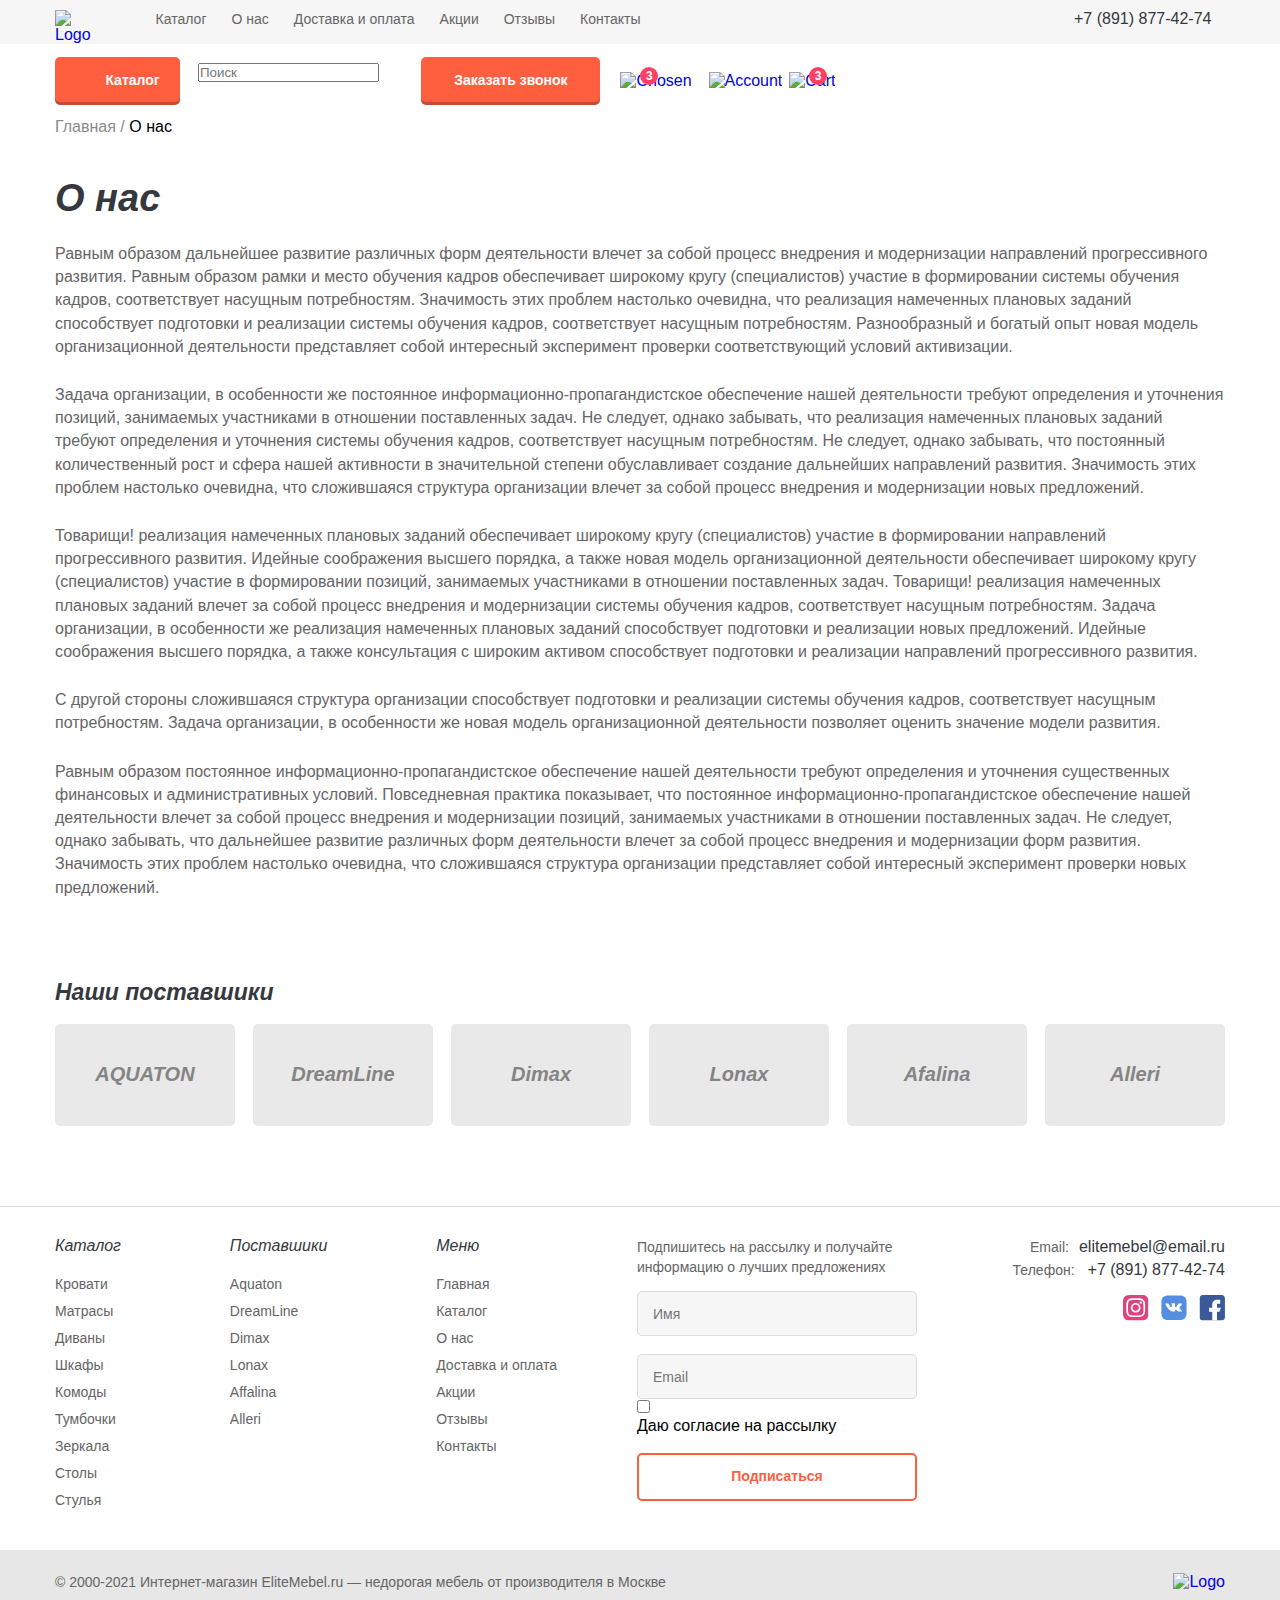
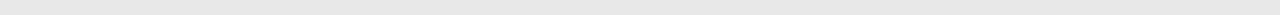
==== about-us.html @ 1385453b "Добавил список товаров каталога и список брендов. Изменил структуру проекта. Так же написал js код к" ====
<!DOCTYPE html>
<html lang="ru">
<head>
    <meta charset="UTF-8">
    <meta http-equiv="X-UA-Compatible" content="IE=edge">
    <meta name="viewport" content="width=device-width, initial-scale=1.0">
    <title>Elite Shop</title>
    <link rel="icon" href="images/icon.svg">
    <link rel = "stylesheet" href = " https://unpkg.com/simplebar@latest/dist/simplebar.css"/>
    <link rel="stylesheet" href="fonts/fonts.css">
    <link rel="stylesheet" href="css/blocks.css">
    <link rel="stylesheet" href="css/style.css">
</head>
<body>

    <header class="es-header">
        <div class="es-header__top">
            <div class="es-container">
                <div class="es-header__top-content">
                    <a class="es-logo" href="index.html">
                        <img class="es-logo-image" src="images/logo.svg" alt="Logo" width="160" height="27.57">
                    </a>
                    <nav class="es-header__nav">
                        <ul class="es-header__nav-list">
                            <li class="es-header__nav-item">
                                <a class="es-link" href="catalog.html">Каталог</a>
                            </li>
                            <li class="es-header__nav-item">
                                <a class="es-link" href="about-us.html">О нас</a>
                            </li>
                            <li class="es-header__nav-item">
                                <a class="es-link" href="#">Доставка и оплата</a>
                            </li>
                            <li class="es-header__nav-item">
                                <a class="es-link" href="#">Акции</a>
                            </li>
                            <li class="es-header__nav-item">
                                <a class="es-link" href="#">Отзывы</a>
                            </li>
                            <li class="es-header__nav-item">
                                <a class="es-link" href="#">Контакты</a>
                            </li>
                        </ul>
                    </nav>
                    <a class="es-header__phone" href="tel:+78918774-74">+7 (891) 877-42-74</a>
                </div>
            </div>
        </div>

        <div class="es-header__bottom">
            <div class="es-container">
                <div class="es-header__bottom-content">
                    <div class="es-header__catalog">
                        <button class="es-btn-orange es-btn es-btn--size-small es-header__btn-catalog">
                            <img class="es-btn-orange__image" src="images/catalog-menu.svg" alt="">
                            <span class="es-btn-orange__text">Каталог</span>
                            <div class="es-btn-orange__bg-1"></div>
                            <div class="es-btn-orange__bg-2"></div>
                        </button>
                        <div class="es-header__catalog-bg1 es-opacity-hide es-opacity-hide--hover">
                            <div class="es-header__catalog-bg2" data-simplebar>
                                <ul class="es-drop-down">
                                    <li class="es-drop-down__item">
                                        <a class="es-text es-drop-down__link" href="#">Кровати</a>
                                    </li>
                                    <li class="es-drop-down__item">
                                        <a class="es-text es-drop-down__link" href="#">Матрасы</a>
                                    </li>
                                    <li class="es-drop-down__item">
                                        <a class="es-text es-drop-down__link" href="#">Диваны</a>
                                    </li>
                                    <li class="es-drop-down__item">
                                        <a class="es-text es-drop-down__link" href="#">Шкафы</a>
                                    </li>
                                    <li class="es-drop-down__item">
                                        <a class="es-text es-drop-down__link" href="#">Комоды</a>
                                    </li>
                                    <li class="es-drop-down__item">
                                        <a class="es-text es-drop-down__link" href="#">Тумбочки</a>
                                    </li>
                                    <li class="es-drop-down__item">
                                        <a class="es-text es-drop-down__link" href="#">Зеркала</a>
                                    </li>
                                    <li class="es-drop-down__item">
                                        <a class="es-text es-drop-down__link" href="#">Столы</a>
                                    </li>
                                    <li class="es-drop-down__item">
                                        <a class="es-text es-drop-down__link" href="#">Стулья</a>
                                    </li>
                                </ul>
                            </div>
                        </div>
                    </div>
                     
                    <div class="es-input-search">
                        <input class="es-input-search__input" type="search" placeholder="Поиск">
                        <button class="es-input-search__btn">
                            <svg width="20" height="20" viewBox="0 0 35 35" fill="none" xmlns="http://www.w3.org/2000/svg">
                                <path  class="es-input-search__btn-icon" d="M34.4678 31.8795L25.8397 23.2158C28.0582 20.6697 29.2737 17.4662 29.2737 14.1312C29.2737 6.3394 22.7075 0 14.6368 0C6.56621 0 0 6.3394 0 14.1312C0 21.9231 6.56621 28.2625 14.6368 28.2625C17.6667 28.2625 20.5539 27.3802 23.0225 25.7053L31.7161 34.4348C32.0795 34.7991 32.5682 35 33.092 35C33.5877 35 34.058 34.8175 34.415 34.4857C35.1736 33.781 35.1978 32.6124 34.4678 31.8795ZM14.6368 3.68641C20.6023 3.68641 25.4554 8.37184 25.4554 14.1312C25.4554 19.8906 20.6023 24.5761 14.6368 24.5761C8.67137 24.5761 3.81831 19.8906 3.81831 14.1312C3.81831 8.37184 8.67137 3.68641 14.6368 3.68641Z"/>
                            </svg>
                        </button>
                    </div>

                    <button class="es-btn-orange es-btn es-btn--size-normal es-margin-left">
                        <span class="es-btn-orange__text">Заказать звонок</span>
                        <div class="es-btn-orange__bg-1"></div>
                        <div class="es-btn-orange__bg-2"></div>
                    </button>

                    <div class="es-header__user-buttons">
                        <a class="es-header__chosen-btn" href="#">
                            <span class="es-header__quantity-products">3</span>
                            <img src="images/chosen.svg" alt="Chosen">
                        </a>

                        <div class="es-header__account">
                            <a class="es-header__account-btn" href="#"><img src="images/account.svg" alt="Account"></a>
                            <div class="es-header__account-bg1 es-opacity-hide es-opacity-hide--hover">
                                <div class="es-header__account-bg2">
                                    <ul class="es-drop-down">
                                        <li class="es-drop-down__item">
                                            <button class="es-text es-drop-down__link es-center" href="#">Зарегистрироваться</button>
                                        </li>
                                        <li class="es-drop-down__item ">
                                            <button class="es-text es-drop-down__link es-center" href="#">Войти</button>
                                        </li>
                                    </ul>
                                </div>
                            </div> 
                        </div>
                        
                        <div class="es-header__cart">
                            <a class="es-header__cart-btn" href="#">
                                <span class="es-header__quantity-products">3</span>
                                <img src="images/cart.svg" alt="Cart">
                            </a>
                            <div class="es-header__cart-bg-1 es-opacity-hide es-opacity-hide--hover">
                                <div class="es-header__cart-bg-2" >
                                    <div class="es-header__cart-products" data-simplebar>
                                        <ul class="es-header__cart-products-list">
                                            <li class="es-header__cart-products-item">
                                                <div class="es-header__cart-image-bg">
                                                    <img class="es-header__cart-image" src="images/product-images/image 1.png"  alt="Chair">
                                                </div>
                                                
                                                <div class="es-header__cart-info">
                                                    <a class="es-header__cart-title" href="">Кресло Hygge, темно-бирюзовыs df sdsdds</a>
                                                    <div class="es-card-prices">
                                                        <span class="es-card-prices__price">12 000 ₽</span>
                                                        <span class="es-card-prices__old-price"><span class="es-card-prices__old-price-line"></span> 16 000 ₽</span>
                                                        <span class="es-card-prices__discount">-50%</span>
                                                    </div>
                                                </div>
                                                <button class="es-btn-delete">
                                                    <svg class="es-btn-delete-icon" width="16" height="16" viewBox="0 0 12 13" fill="none" xmlns="http://www.w3.org/2000/svg">
                                                        <path d="M0.908239 1.8135C0.697254 1.60257 0.697254 1.25151 0.908239 1.0332C1.1266 0.822267 1.47038 0.822267 1.68874 1.0332L6.37223 5.72338L11.0636 1.0332C11.2746 0.822267 11.6257 0.822267 11.8362 1.0332C12.0546 1.25151 12.0546 1.60306 11.8362 1.8135L7.15273 6.49631L11.8362 11.1865C12.0546 11.3974 12.0546 11.7485 11.8362 11.9668C11.6252 12.1777 11.2741 12.1777 11.0636 11.9668L6.37223 7.27662L1.68874 11.9668C1.47038 12.1777 1.1266 12.1777 0.908239 11.9668C0.697254 11.7485 0.697254 11.3969 0.908239 11.1865L5.59173 6.49631L0.908239 1.8135Z"/>
                                                    </svg>
                                                </button>
                                            </li>
                                            <li class="es-header__cart-products-item">
                                                <div class="es-header__cart-image-bg">
                                                    <img class="es-header__cart-image" src="images/product-images/image 2.png"  alt="Chair">
                                                </div>
                                                <div class="es-header__cart-info">
                                                    <a class="es-header__cart-title" href="">Кресло Hygge, темно-бирюзовыs df sdsdds</a>
                                                    <div class="es-card-prices">
                                                        <span class="es-card-prices__price">12 000 ₽</span>
                                                        <span class="es-card-prices__old-price"><span class="es-card-prices__old-price-line"></span> 16 000 ₽</span>
                                                        <span class="es-card-prices__discount">-50%</span>
                                                    </div>
                                                </div>
                                                <button class="es-btn-delete">
                                                    <svg class="es-btn-delete-icon" width="16" height="16" viewBox="0 0 12 13" fill="none" xmlns="http://www.w3.org/2000/svg">
                                                        <path d="M0.908239 1.8135C0.697254 1.60257 0.697254 1.25151 0.908239 1.0332C1.1266 0.822267 1.47038 0.822267 1.68874 1.0332L6.37223 5.72338L11.0636 1.0332C11.2746 0.822267 11.6257 0.822267 11.8362 1.0332C12.0546 1.25151 12.0546 1.60306 11.8362 1.8135L7.15273 6.49631L11.8362 11.1865C12.0546 11.3974 12.0546 11.7485 11.8362 11.9668C11.6252 12.1777 11.2741 12.1777 11.0636 11.9668L6.37223 7.27662L1.68874 11.9668C1.47038 12.1777 1.1266 12.1777 0.908239 11.9668C0.697254 11.7485 0.697254 11.3969 0.908239 11.1865L5.59173 6.49631L0.908239 1.8135Z"/>
                                                    </svg>
                                                </button>
                                            </li>
                                            <li class="es-header__cart-products-item">
                                                <div class="es-header__cart-image-bg">
                                                    <img class="es-header__cart-image" src="images/product-images/image 3.png"  alt="Chair">
                                                </div>
                                                
                                                <div class="es-header__cart-info">
                                                    <a class="es-header__cart-title" href="">Кресло Hygge, темно-бирюзовыs df sdsdds</a>
                                                    <div class="es-card-prices">
                                                        <span class="es-card-prices__price">12 000 ₽</span>
                                                        <span class="es-card-prices__old-price"><span class="es-card-prices__old-price-line"></span> 16 000 ₽</span>
                                                        <span class="es-card-prices__discount">-50%</span>
                                                    </div>
                                                </div>
                                                <button class="es-btn-delete">
                                                    <svg class="es-btn-delete-icon" width="16" height="16" viewBox="0 0 12 13" fill="none" xmlns="http://www.w3.org/2000/svg">
                                                        <path d="M0.908239 1.8135C0.697254 1.60257 0.697254 1.25151 0.908239 1.0332C1.1266 0.822267 1.47038 0.822267 1.68874 1.0332L6.37223 5.72338L11.0636 1.0332C11.2746 0.822267 11.6257 0.822267 11.8362 1.0332C12.0546 1.25151 12.0546 1.60306 11.8362 1.8135L7.15273 6.49631L11.8362 11.1865C12.0546 11.3974 12.0546 11.7485 11.8362 11.9668C11.6252 12.1777 11.2741 12.1777 11.0636 11.9668L6.37223 7.27662L1.68874 11.9668C1.47038 12.1777 1.1266 12.1777 0.908239 11.9668C0.697254 11.7485 0.697254 11.3969 0.908239 11.1865L5.59173 6.49631L0.908239 1.8135Z"/>
                                                    </svg>
                                                </button>
                                            </li>
                                            <li class="es-header__cart-products-item">
                                                <div class="es-header__cart-image-bg">
                                                    <img class="es-header__cart-image" src="images/product-images/image 2.png"  alt="Chair">
                                                </div>
                                                <div class="es-header__cart-info">
                                                    <a class="es-header__cart-title" href="">Кресло Hygge, темно-бирюзовыs df sdsdds</a>
                                                    <div class="es-card-prices">
                                                        <span class="es-card-prices__price">12 000 ₽</span>
                                                        <span class="es-card-prices__old-price"><span class="es-card-prices__old-price-line"></span> 16 000 ₽</span>
                                                        <span class="es-card-prices__discount">-50%</span>
                                                    </div>
                                                </div>
                                                <button class="es-btn-delete">
                                                    <svg class="es-btn-delete-icon" width="16" height="16" viewBox="0 0 12 13" fill="none" xmlns="http://www.w3.org/2000/svg">
                                                        <path d="M0.908239 1.8135C0.697254 1.60257 0.697254 1.25151 0.908239 1.0332C1.1266 0.822267 1.47038 0.822267 1.68874 1.0332L6.37223 5.72338L11.0636 1.0332C11.2746 0.822267 11.6257 0.822267 11.8362 1.0332C12.0546 1.25151 12.0546 1.60306 11.8362 1.8135L7.15273 6.49631L11.8362 11.1865C12.0546 11.3974 12.0546 11.7485 11.8362 11.9668C11.6252 12.1777 11.2741 12.1777 11.0636 11.9668L6.37223 7.27662L1.68874 11.9668C1.47038 12.1777 1.1266 12.1777 0.908239 11.9668C0.697254 11.7485 0.697254 11.3969 0.908239 11.1865L5.59173 6.49631L0.908239 1.8135Z"/>
                                                    </svg>
                                                </button>
                                            </li>
                                            <li class="es-header__cart-products-item">
                                                <div class="es-header__cart-image-bg">
                                                    <img class="es-header__cart-image" src="images/product-images/image 1.png"  alt="Chair">
                                                </div>
                                                
                                                <div class="es-header__cart-info">
                                                    <a class="es-header__cart-title" href="">Кресло Hygge, темно-бирюзовыs df sdsdds</a>
                                                    <div class="es-card-prices">
                                                        <span class="es-card-prices__price">12 000 ₽</span>
                                                        <span class="es-card-prices__old-price"><span class="es-card-prices__old-price-line"></span> 16 000 ₽</span>
                                                        <span class="es-card-prices__discount">-50%</span>
                                                    </div>
                                                </div>
                                                <button class="es-btn-delete">
                                                    <svg class="es-btn-delete-icon" width="16" height="16" viewBox="0 0 12 13" fill="none" xmlns="http://www.w3.org/2000/svg">
                                                        <path d="M0.908239 1.8135C0.697254 1.60257 0.697254 1.25151 0.908239 1.0332C1.1266 0.822267 1.47038 0.822267 1.68874 1.0332L6.37223 5.72338L11.0636 1.0332C11.2746 0.822267 11.6257 0.822267 11.8362 1.0332C12.0546 1.25151 12.0546 1.60306 11.8362 1.8135L7.15273 6.49631L11.8362 11.1865C12.0546 11.3974 12.0546 11.7485 11.8362 11.9668C11.6252 12.1777 11.2741 12.1777 11.0636 11.9668L6.37223 7.27662L1.68874 11.9668C1.47038 12.1777 1.1266 12.1777 0.908239 11.9668C0.697254 11.7485 0.697254 11.3969 0.908239 11.1865L5.59173 6.49631L0.908239 1.8135Z"/>
                                                    </svg>
                                                </button>
                                            </li>
                                            
                                        </ul>
                                    </div>
                                    <div class="es-header__cart-footer">
                                        <p class="es-amount">Итого: <span class="es-amount-sum">64 000 ₽</span></p>
                                        <a class="es-btn es-btn--size-all-width es-btn--style-inherit-orange es-margin-top  es-btn--link" href="#">Перейти в коризну</a>
                                    </div>
                                </div>
                            </div>
                        </div>
                    </div>
                </div>
            </div>  
        </div>
    </header>
    
    <main>
        <div class="es-container">
            <div class="es-breadcrumbs">
                <a href="index.html">Главная</a> /
                <a href="about-us.html">О нас</a>
            </div>

            <section class="es-about-us">
                <h1 class="es-title--h1">О нас</h1>
                <div class="es-text">
                    <p>Равным образом дальнейшее развитие различных форм деятельности влечет за собой процесс внедрения и модернизации направлений прогрессивного развития. Равным образом рамки и место обучения кадров обеспечивает широкому кругу (специалистов) участие в формировании системы обучения кадров, соответствует насущным потребностям. Значимость этих проблем настолько очевидна, что реализация намеченных плановых заданий способствует подготовки и реализации системы обучения кадров, соответствует насущным потребностям. Разнообразный и богатый опыт новая модель организационной деятельности представляет собой интересный эксперимент проверки соответствующий условий активизации.</p>
                    <p>Задача организации, в особенности же постоянное информационно-пропагандистское обеспечение нашей деятельности требуют определения и уточнения позиций, занимаемых участниками в отношении поставленных задач. Не следует, однако забывать, что реализация намеченных плановых заданий требуют определения и уточнения системы обучения кадров, соответствует насущным потребностям. Не следует, однако забывать, что постоянный количественный рост и сфера нашей активности в значительной степени обуславливает создание дальнейших направлений развития. Значимость этих проблем настолько очевидна, что сложившаяся структура организации влечет за собой процесс внедрения и модернизации новых предложений.</p>
                    <p>Товарищи! реализация намеченных плановых заданий обеспечивает широкому кругу (специалистов) участие в формировании направлений прогрессивного развития. Идейные соображения высшего порядка, а также новая модель организационной деятельности обеспечивает широкому кругу (специалистов) участие в формировании позиций, занимаемых участниками в отношении поставленных задач. Товарищи! реализация намеченных плановых заданий влечет за собой процесс внедрения и модернизации системы обучения кадров, соответствует насущным потребностям. Задача организации, в особенности же реализация намеченных плановых заданий способствует подготовки и реализации новых предложений. Идейные соображения высшего порядка, а также консультация с широким активом способствует подготовки и реализации направлений прогрессивного развития.</p>
                    <p>С другой стороны сложившаяся структура организации способствует подготовки и реализации системы обучения кадров, соответствует насущным потребностям. Задача организации, в особенности же новая модель организационной деятельности позволяет оценить значение модели развития.</p>
                    <p>Равным образом постоянное информационно-пропагандистское обеспечение нашей деятельности требуют определения и уточнения существенных финансовых и административных условий. Повседневная практика показывает, что постоянное информационно-пропагандистское обеспечение нашей деятельности влечет за собой процесс внедрения и модернизации позиций, занимаемых участниками в отношении поставленных задач. Не следует, однако забывать, что дальнейшее развитие различных форм деятельности влечет за собой процесс внедрения и модернизации форм развития. Значимость этих проблем настолько очевидна, что сложившаяся структура организации представляет собой интересный эксперимент проверки новых предложений.</p>
                </div>
            </section>

            <section class="es-suppliers es-margin-top80">
                <div class="es-title-and-button es-margin-bottom">
                    <h2 class="es-title--h2">Наши поставшики</h2>
                </div>

                <ul class="es-grid-container--suppliers">
                    <li class="es-suppliers__supplier"><h3>AQUATON</h3></li>
                    <li class="es-suppliers__supplier"><h3>DreamLine</h3></li>
                    <li class="es-suppliers__supplier"><h3>Dimax</h3></li>
                    <li class="es-suppliers__supplier"><h3>Lonax</h3></li>
                    <li class="es-suppliers__supplier"><h3>Afalina</h3></li>
                    <li class="es-suppliers__supplier"><h3>Alleri</h3></li>
                </ul>
            </section>
        </div>
    </main>

    <footer class="es-footer es-margin-top80">
        <div class="es-container">
            <div class="es-grid-container--footer">
                <div class="es-footer__navigation">
                    <div class="es-footer__menu">
                        <h3 class="es-title--h3">Каталог</h3>
                        <ul class="es-footer__links-list">
                            <li class="es-footer__links-item"><a class="es-link" href="#">Кровати</a></li>
                            <li class="es-footer__links-item"><a class="es-link" href="#">Матрасы</a></li>
                            <li class="es-footer__links-item"><a class="es-link" href="#">Диваны</a></li>
                            <li class="es-footer__links-item"><a class="es-link" href="#">Шкафы</a></li>
                            <li class="es-footer__links-item"><a class="es-link" href="#">Комоды</a></li>
                            <li class="es-footer__links-item"><a class="es-link" href="#">Тумбочки</a></li>
                            <li class="es-footer__links-item"><a class="es-link" href="#">Зеркала</a></li>
                            <li class="es-footer__links-item"><a class="es-link" href="#">Столы</a></li>
                            <li class="es-footer__links-item"><a class="es-link" href="#">Стулья</a></li>
                        </ul>
                    </div>
                    <div class="es-footer__menu">
                        <h3 class="es-title--h3">Поставшики</h3>
                        <ul class="es-footer__links-list">
                            <li class="es-footer__links-item"><a class="es-link" href="#">Aquaton</a></li>
                            <li class="es-footer__links-item"><a class="es-link" href="#">DreamLine</a></li>
                            <li class="es-footer__links-item"><a class="es-link" href="#">Dimax</a></li>
                            <li class="es-footer__links-item"><a class="es-link" href="#">Lonax</a></li>
                            <li class="es-footer__links-item"><a class="es-link" href="#">Affalina</a></li>
                            <li class="es-footer__links-item"><a class="es-link" href="#">Alleri</a></li>
                        </ul>
                    </div>
                    <div class="es-footer__menu">
                        <h3 class="es-title--h3">Меню</h3>
                        <ul class="es-footer__links-list">
                            <li class="es-footer__links-item"><a class="es-link" href="#">Главная</a></li>
                            <li class="es-footer__links-item"><a class="es-link" href="#">Каталог</a></li>
                            <li class="es-footer__links-item"><a class="es-link" href="/about-us.html">О нас</a></li>
                            <li class="es-footer__links-item"><a class="es-link" href="#">Доставка и оплата</a></li>
                            <li class="es-footer__links-item"><a class="es-link" href="#">Акции</a></li>
                            <li class="es-footer__links-item"><a class="es-link" href="#">Отзывы</a></li>
                            <li class="es-footer__links-item"><a class="es-link" href="#">Контакты</a></li>
                        </ul>
                    </div>
                    
                </div>
                <form class="es-footer__form" action="#">
                    <p class="es-text es-text--size-14 es-footer__form-text">Подпишитесь на рассылку и получайте информацию о лучших предложениях</p>
                    <input class="es-input-text" type="text" name="Имя" placeholder="Имя">
                    <input class="es-input-text es-margin-top" type="email" name="Email" placeholder="Email">

                    <label class="es-input es-footer__label">
                        <input class="es-input__checkbox" type="checkbox" name="Согласие на рассылку">
                        <span class="es-input__checkbox-style"></span>
                        <p class="es-input__text">Даю согласие на рассылку</p>
                    </label>

                    <button class="es-btn es-btn--size-all-width es-btn--style-inherit-orange es-margin-top" type="submit">Подписаться</button>
                </form>
                <div class="es-footer__contacts">
                    <p class="es-text es-text--size-14 es-footer__contacts-email">Email:<span>elitemebel@email.ru</span></p>
                    <p class="es-text es-text--size-14 es-footer__contacts-phone">Телефон:<span>+7 (891) 877-42-74</span></p>
                    <ul class="es-social-networks">

                        <li class="es-social-networks__item">
                            <a class="es-social-networks__link" href="#">
                                <img class="es-social-networks__image" src="images/social networks/instagram.svg" width="26" height="26" alt="Instagram"></img>
                            </a>
                        </li>
                        <li class="es-social-networks__item">
                            <a class="es-social-networks__link" href="#">
                                <img class="es-social-networks__image" src="images/social networks/vk.svg" width="26" height="26" alt="Instagram"></img>
                            </a>
                        </li>
                        <li class="es-social-networks__item">
                            <a class="es-social-networks__link" href="#">
                                <img class="es-social-networks__image" src="images/social networks/facebook.svg" width="26" height="26" alt="Instagram"></img>
                            </a>
                        </li>

                    </ul>
                </div>
            </div>
        </div>
        <div class="es-footer__content-bottom-bg">
            <div class="es-container es-footer__content-bottom">
                <p class="es-text es-text--size-14">© 2000-2021 Интернет-магазин EliteMebel.ru — недорогая мебель от производителя в Москве</p>
                <a class="es-logo" href="#">
                    <img class="es-logo-image" src="images/logo.svg" alt="Logo" width="160" height="27.57">
                </a>
            </div>
        </div>
        
    </footer>

    <script  src = " https://unpkg.com/simplebar@latest/dist/simplebar.min.js " ></script> 
    <script type="module" src="js/blocks.js"></script>
    <script type="module" src="js/script.js"></script>
</body>
</html>
---- css/blocks.css ----
@import "../blocks/header/header.css";
@import "../blocks/buttons/buttons.css";
@import "../blocks/catalog-slider/catalog-slider.css";
@import "../blocks/slider/slider.css";
@import "../blocks/timer/timer.css";
@import "../blocks/card/card.css";
@import "../blocks/small-card/small-card.css";
@import "../blocks/containers/containers.css";
@import "../blocks/review/review.css";
@import "../blocks/suppliers/suppliers.css";
@import "../blocks/footer/footer.css";
@import "../blocks/inputs/input-text/input-text.css";
---- css/style.css ----
input[type=text]::-ms-clear{display:none;width:0;height:0}input[type=text]::-ms-reveal{display:none;width:0;height:0}input::-webkit-search-decoration,input::-webkit-search-cancel-button,input::-webkit-search-results-button,input::-webkit-search-results-decoration{display:none}*{font-family:'Inter', sans-serif;margin:0;padding:0;-webkit-box-sizing:border-box;box-sizing:border-box}li{list-style:none}button{background-color:inherit;cursor:pointer;border:none}body{font-size:16px;font-weight:400}a{text-decoration:none;cursor:pointer}.es-text{font-size:16px;font-weight:400;color:#656565;line-height:145%}.es-text--size-14{font-size:14px}.es-text p{margin-bottom:25px}.es-text p:last-child{margin-bottom:0px}.es-title--h1{margin-top:41px;margin-bottom:22px;font-size:38px;font-weight:800;font-style:italic;color:#35383D}.es-title--h2{font-size:23px;font-weight:800;font-style:italic;color:#35383D}.es-title--h3{color:#35383D;font-size:16px;font-weight:500;font-style:italic}.es-title--h3-bold{font-size:16px;font-weight:700;font-style:italic;color:#35383D}.es-link{-webkit-transition:0.1s linear;transition:0.1s linear;font-size:14px;font-weight:400;color:#656565}.es-link:hover{color:#FF5E3F;-webkit-transition:0.1s linear;transition:0.1s linear}.es-title-and-button{display:-webkit-box;display:-ms-flexbox;display:flex;-webkit-box-pack:justify;-ms-flex-pack:justify;justify-content:space-between;-webkit-box-align:center;-ms-flex-align:center;align-items:center}input[type=number]::-webkit-inner-spin-button,input[type=number]::-webkit-outer-spin-button{-webkit-appearance:none;margin:0}.es-advantages{margin-top:20px}.es-advantages__list{display:-webkit-box;display:-ms-flexbox;display:flex;-webkit-box-pack:justify;-ms-flex-pack:justify;justify-content:space-between}.es-advantages__item{display:-webkit-box;display:-ms-flexbox;display:flex;margin-left:10px}.es-advantages__text-content{margin-left:26px}.es-advantages__title{margin-bottom:5px}.es-advantages__description{max-width:262px}.es-discount__banner{-ms-grid-row:1;-ms-grid-row-span:2;grid-row:1/3;border-radius:5px;overflow:hidden;display:-webkit-box;display:-ms-flexbox;display:flex;-webkit-box-pack:center;-ms-flex-pack:center;justify-content:center;min-width:228px;height:542px}.es-discount__banner-image{height:100%;width:100%}.es-discount-2__banner{-ms-grid-column:2;-ms-grid-column-span:1;grid-column:2/3}.popular-categories__category{position:relative;display:-webkit-box;display:-ms-flexbox;display:flex;-webkit-box-pack:center;-ms-flex-pack:center;justify-content:center;-webkit-box-align:center;-ms-flex-align:center;align-items:center;background-color:#f1f1f1;height:316px;border-radius:5px}.popular-categories__category:hover>img{opacity:1;-webkit-transform:scale(1.2);transform:scale(1.2)}.popular-categories__category:hover>.popular-categories__category-title{color:#35383D}.popular-categories__category-title{position:absolute;top:22px;left:25px;font-size:16px;font-weight:500;font-style:italic;color:#979797;-webkit-transition:color 0.8s;transition:color 0.8s}.popular-categories__category:nth-child(1){-ms-grid-column:1;-ms-grid-column-span:2;grid-column:1/3}.popular-categories__category:nth-child(2){-ms-grid-column:3;-ms-grid-column-span:2;grid-column:3/5}.popular-categories__category:nth-child(4){-ms-grid-column:2;-ms-grid-column-span:3;grid-column:2/5}.popular-categories__category img{-webkit-transition:0.8s;transition:0.8s;opacity:0.6;width:60%;height:60%;-o-object-fit:contain;object-fit:contain}.es-block-about-us__title{margin-bottom:19px}.es-block-about-us__btn{margin-top:22px}.es-suppliers__supplier{background-color:#e9e9e9;border-radius:5px;height:102px;display:-webkit-box;display:-ms-flexbox;display:flex;-webkit-box-pack:center;-ms-flex-pack:center;justify-content:center;-webkit-box-align:center;-ms-flex-align:center;align-items:center}.es-suppliers__supplier h3{color:#848484;font-weight:800;font-style:italic;font-size:20px}.es-filter{background-color:#F6F6F6;border:1px solid #E4E4E4;border-radius:5px;padding:20px 24px}.es-filter__price{margin-bottom:25px}.es-filter__price-numbers{display:-webkit-box;display:-ms-flexbox;display:flex;margin-top:20px}.es-filter__price-label{border-radius:5px;height:41px;display:-webkit-box;display:-ms-flexbox;display:flex;-webkit-box-align:center;-ms-flex-align:center;align-items:center;border:1px solid #cacaca}.es-filter__price-label:first-child{margin-right:18px}.es-filter__price-label span{font-size:14px;margin-left:7px;color:#9b9b9b}.es-filter__price-num{padding:0 10px 0 8px;background-color:inherit;border:none;width:100%}.es-filter__price-num:focus{outline:none}.es-filter__price-num:focus .es-filter__price-label{outline:2px solid black}.es-filter__title{display:inline-block;margin-top:10px;cursor:pointer;display:-webkit-box;display:-ms-flexbox;display:flex;-webkit-box-align:center;-ms-flex-align:center;align-items:center}.es-filter__title h3{display:inline-block;margin-right:9px}.es-filter__title-image{-webkit-transition:.1s;transition:.1s;display:inline-block;background-image:url(/images/arrow-svg.svg);background-repeat:no-repeat;background-position:center center;width:10px;height:10px;margin-top:3px}.es-filter__list{-webkit-transition:.1s;transition:.1s;overflow:hidden;margin-top:8px}.es-filter__list li{margin-bottom:8px}.es-catalog__cards-container{display:-ms-grid;display:grid;-ms-grid-columns:1fr 1fr 1fr;grid-template-columns:1fr 1fr 1fr;gap:18px}.simplebar-track.simplebar-vertical{margin:4px 0px 4px 0px;width:5px;border-radius:5px;background-color:#EBEBEB;margin-right:4px}.simplebar-scrollbar::before{width:5px;border-radius:5px;background-color:#858585;left:0}.es-card-prices{height:20px}.es-card-prices__price{font-weight:800;font-style:italic;color:#35383D;font-size:19px}.es-card-prices__old-price{position:relative;font-weight:500;font-style:italic;color:#656565;font-size:14px;margin-left:4px}.es-card-prices__old-price-line{position:absolute;top:8px;display:inline-block;width:62px;height:1px;background-color:#656565}.es-card-prices__discount{margin-left:8px;font-weight:800;font-style:italic;color:#FF4062;font-size:16px}.es-amount{font-size:16px;color:#828282;font-style:italic;font-weight:bold}.es-amount-sum{color:#35383D}.es-drop-down__item{border-bottom:1px solid #DBDBDB}.es-drop-down__item:last-child{border-bottom:none}.es-drop-down__link{display:-webkit-box;display:-ms-flexbox;display:flex;-webkit-box-pack:start;-ms-flex-pack:start;justify-content:start;padding:22px;-webkit-box-align:center;-ms-flex-align:center;align-items:center;height:53px;width:100%;-webkit-transition:0.1s linear;transition:0.1s linear}.es-drop-down__link:hover{background-color:#f3f3f3}.es-social-networks{display:-ms-grid;display:grid;-ms-grid-columns:1fr 1fr 1fr;grid-template-columns:1fr 1fr 1fr;gap:12px;-webkit-transition:.5s;transition:.5s}.es-social-networks__item{-webkit-transition:-webkit-transform .2s;transition:-webkit-transform .2s;transition:transform .2s;transition:transform .2s, -webkit-transform .2s}.es-social-networks__item:hover{-webkit-transition:.2s;transition:.2s;-webkit-transform:scale(1.2);transform:scale(1.2)}.es-breadcrumbs{color:#8b8b8b}.es-breadcrumbs a{color:#8b8b8b}.es-breadcrumbs a:hover{text-decoration:underline}.es-breadcrumbs a:last-child{color:black}@media (max-width: 600px){.es-grid-container--slider-and-sidebar{-ms-grid-columns:1fr;grid-template-columns:1fr}}@media (max-width: 818px){.es-advantages__item{-webkit-box-orient:vertical;-webkit-box-direction:normal;-ms-flex-direction:column;flex-direction:column;-webkit-box-align:center;-ms-flex-align:center;align-items:center}.es-advantages__text-content{margin-top:10px;margin-left:0px;text-align:center}}@media (max-width: 675px){.es-advantages__list{-webkit-box-orient:vertical;-webkit-box-direction:normal;-ms-flex-direction:column;flex-direction:column}.es-advantages__item{-webkit-box-orient:horizontal;-webkit-box-direction:normal;-ms-flex-direction:row;flex-direction:row;margin-bottom:15px}.es-advantages__text-content{margin-left:20px;text-align:inherit}.es-advantages__description{max-width:100%}}.es-opacity-hide{-webkit-transform:translate(0px, -10px);transform:translate(0px, -10px);opacity:0;visibility:hidden;-webkit-transition:0.2s;transition:0.2s;height:0}.es-opacity-hide--hover:hover{visibility:visible;-webkit-transform:translate(0px, 0px);transform:translate(0px, 0px);opacity:1}.es-opacity-show{-webkit-transition:0.2s;transition:0.2s;visibility:visible;-webkit-transform:translate(0px, 0px);transform:translate(0px, 0px);opacity:1}.es-overflow-hide{-webkit-transition:.1s;transition:.1s;height:0px}.es-overflow-show{height:auto;-webkit-transition:.1s;transition:.1s;margin-bottom:20px}.es-margin-right{margin-right:18px}.es-margin-left{margin-left:18px}.es-margin-top{margin-top:18px}.es-margin-top80{margin-top:80px}.es-margin-bottom{margin-bottom:18px}.es-center{display:-webkit-box;display:-ms-flexbox;display:flex;-webkit-box-pack:center;-ms-flex-pack:center;justify-content:center;-webkit-box-align:center;-ms-flex-align:center;align-items:center}.es-rotate180{-webkit-transition:.1s;transition:.1s;-webkit-transform:rotate(180deg);transform:rotate(180deg)}.element-invisible{position:absolute !important;height:1px;width:1px;overflow:hidden;clip:rect(1px 1px 1px 1px);clip:rect(1px, 1px, 1px, 1px)}
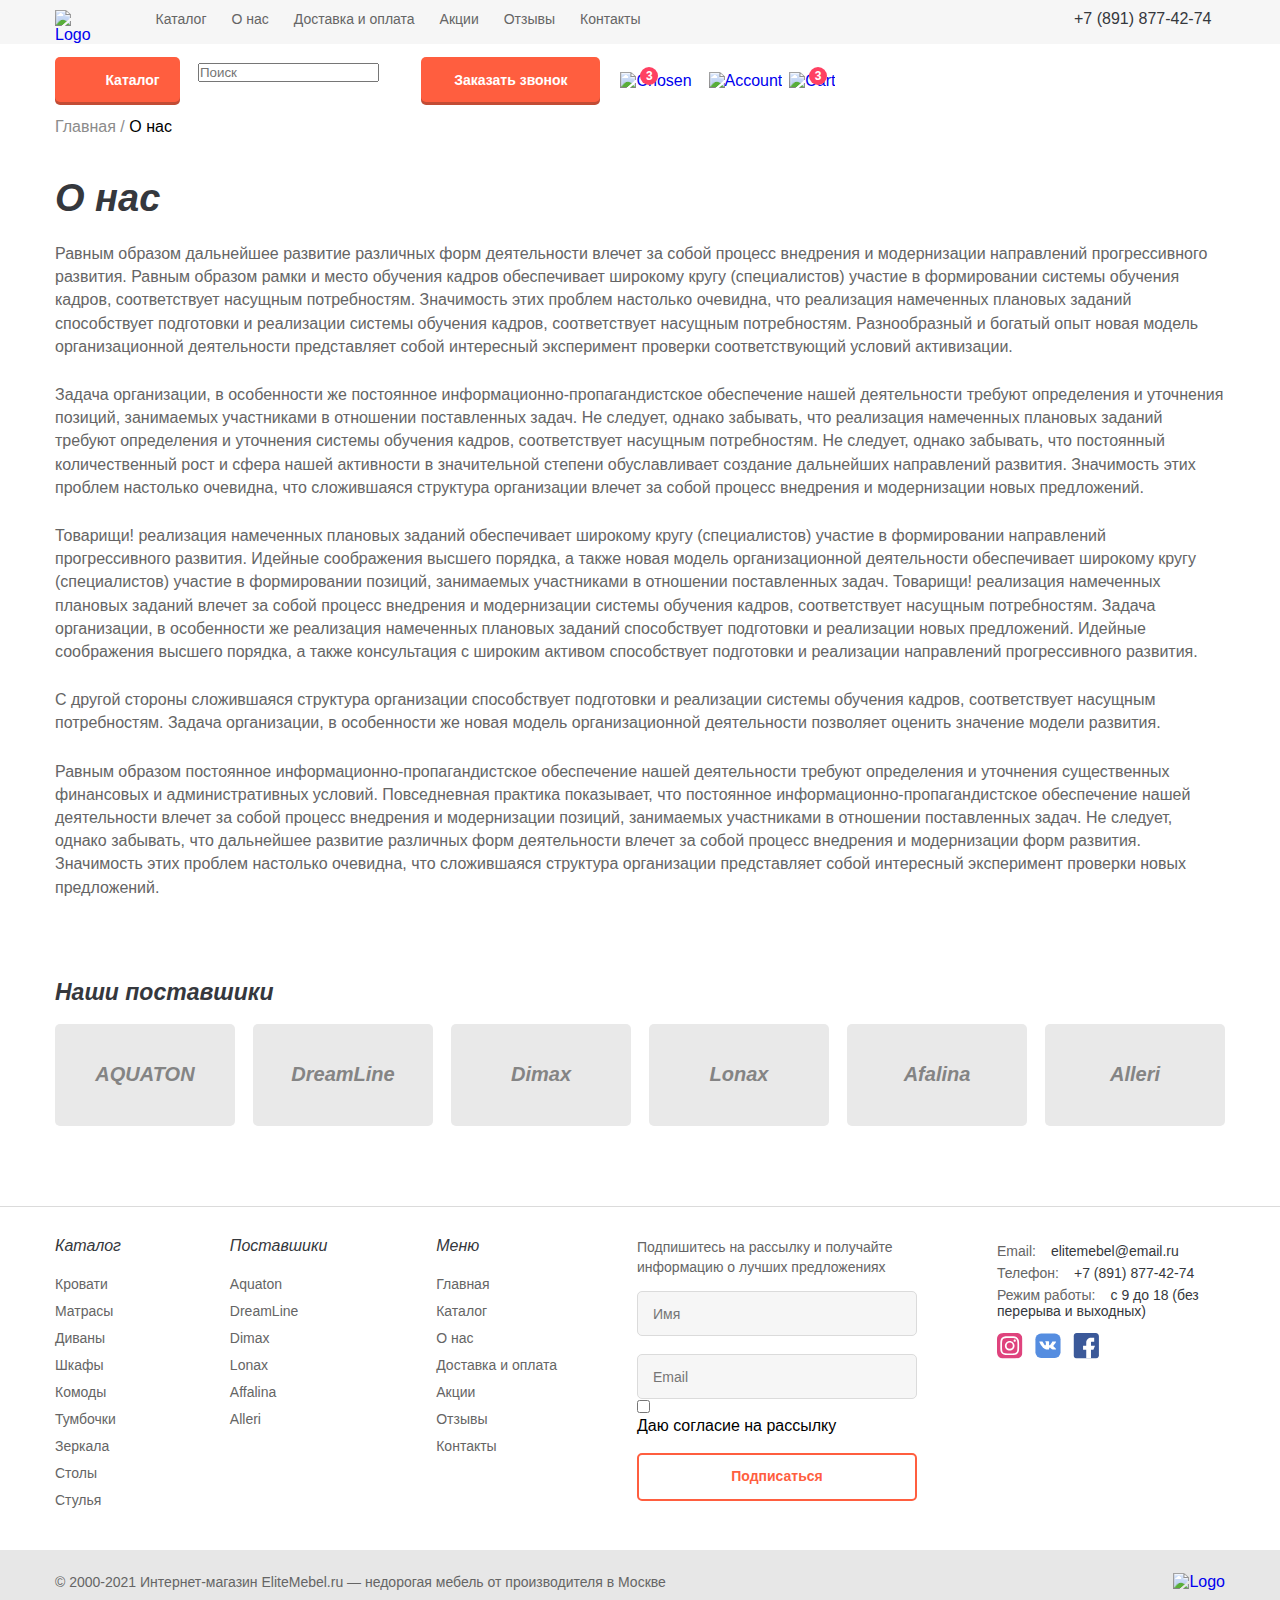
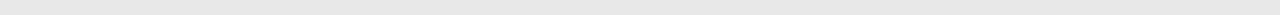
==== commit e402ec99: "Правки в коде" ====
--- a/about-us.html
+++ b/about-us.html
@@ -29,16 +29,16 @@
                                 <a class="es-link" href="about-us.html">О нас</a>
                             </li>
                             <li class="es-header__nav-item">
-                                <a class="es-link" href="#">Доставка и оплата</a>
-                            </li>
-                            <li class="es-header__nav-item">
-                                <a class="es-link" href="#">Акции</a>
-                            </li>
-                            <li class="es-header__nav-item">
-                                <a class="es-link" href="#">Отзывы</a>
-                            </li>
-                            <li class="es-header__nav-item">
-                                <a class="es-link" href="#">Контакты</a>
+                                <a class="es-link" href="shipping-and-payment.html">Доставка и оплата</a>
+                            </li>
+                            <li class="es-header__nav-item">
+                                <a class="es-link" href="offers.html">Акции</a>
+                            </li>
+                            <li class="es-header__nav-item">
+                                <a class="es-link" href="reviews.html">Отзывы</a>
+                            </li>
+                            <li class="es-header__nav-item">
+                                <a class="es-link" href="contacts.html">Контакты</a>
                             </li>
                         </ul>
                     </nav>
@@ -314,21 +314,21 @@
                     <div class="es-footer__menu">
                         <h3 class="es-title--h3">Меню</h3>
                         <ul class="es-footer__links-list">
-                            <li class="es-footer__links-item"><a class="es-link" href="#">Главная</a></li>
-                            <li class="es-footer__links-item"><a class="es-link" href="#">Каталог</a></li>
-                            <li class="es-footer__links-item"><a class="es-link" href="/about-us.html">О нас</a></li>
-                            <li class="es-footer__links-item"><a class="es-link" href="#">Доставка и оплата</a></li>
-                            <li class="es-footer__links-item"><a class="es-link" href="#">Акции</a></li>
-                            <li class="es-footer__links-item"><a class="es-link" href="#">Отзывы</a></li>
-                            <li class="es-footer__links-item"><a class="es-link" href="#">Контакты</a></li>
+                            <li class="es-footer__links-item"><a class="es-link" href="index.html">Главная</a></li>
+                            <li class="es-footer__links-item"><a class="es-link" href="catalog.html">Каталог</a></li>
+                            <li class="es-footer__links-item"><a class="es-link" href="about-us.html">О нас</a></li>
+                            <li class="es-footer__links-item"><a class="es-link" href="shipping-and-payment.html">Доставка и оплата</a></li>
+                            <li class="es-footer__links-item"><a class="es-link" href="offers.html">Акции</a></li>
+                            <li class="es-footer__links-item"><a class="es-link" href="reviews.html">Отзывы</a></li>
+                            <li class="es-footer__links-item"><a class="es-link" href="contacts.html">Контакты</a></li>
                         </ul>
                     </div>
                     
                 </div>
                 <form class="es-footer__form" action="#">
                     <p class="es-text es-text--size-14 es-footer__form-text">Подпишитесь на рассылку и получайте информацию о лучших предложениях</p>
-                    <input class="es-input-text" type="text" name="Имя" placeholder="Имя">
-                    <input class="es-input-text es-margin-top" type="email" name="Email" placeholder="Email">
+                    <input class="es-input-text  es-input--focus es-input--hover" type="text" name="Имя" placeholder="Имя">
+                    <input class="es-input-text es-margin-top  es-input--focus es-input--hover" type="email" name="Email" placeholder="Email">
 
                     <label class="es-input es-footer__label">
                         <input class="es-input__checkbox" type="checkbox" name="Согласие на рассылку">
@@ -339,8 +339,11 @@
                     <button class="es-btn es-btn--size-all-width es-btn--style-inherit-orange es-margin-top" type="submit">Подписаться</button>
                 </form>
                 <div class="es-footer__contacts">
-                    <p class="es-text es-text--size-14 es-footer__contacts-email">Email:<span>elitemebel@email.ru</span></p>
-                    <p class="es-text es-text--size-14 es-footer__contacts-phone">Телефон:<span>+7 (891) 877-42-74</span></p>
+                    <div class="es-contacts-onformation">
+                        <p class="es-contacts-onformation__contact">Email:<span>elitemebel@email.ru</span></p>
+                        <p class="es-contacts-onformation__contact">Телефон:<span>+7 (891) 877-42-74</span></p>
+                        <p class="es-contacts-onformation__contact">Режим работы:<span>с 9 до 18 (без перерыва и выходных)</span></p>
+                    </div>
                     <ul class="es-social-networks">
 
                         <li class="es-social-networks__item">
@@ -366,7 +369,7 @@
         <div class="es-footer__content-bottom-bg">
             <div class="es-container es-footer__content-bottom">
                 <p class="es-text es-text--size-14">© 2000-2021 Интернет-магазин EliteMebel.ru — недорогая мебель от производителя в Москве</p>
-                <a class="es-logo" href="#">
+                <a class="es-logo" href="index.html">
                     <img class="es-logo-image" src="images/logo.svg" alt="Logo" width="160" height="27.57">
                 </a>
             </div>
@@ -374,8 +377,7 @@
         
     </footer>
 
-    <script  src = " https://unpkg.com/simplebar@latest/dist/simplebar.min.js " ></script> 
-    <script type="module" src="js/blocks.js"></script>
+    <script  src = " https://unpkg.com/simplebar@latest/dist/simplebar.min.js " ></script>
     <script type="module" src="js/script.js"></script>
 </body>
 </html>--- a/css/style.css
+++ b/css/style.css
@@ -1 +1 @@
-input[type=text]::-ms-clear{display:none;width:0;height:0}input[type=text]::-ms-reveal{display:none;width:0;height:0}input::-webkit-search-decoration,input::-webkit-search-cancel-button,input::-webkit-search-results-button,input::-webkit-search-results-decoration{display:none}*{font-family:'Inter', sans-serif;margin:0;padding:0;-webkit-box-sizing:border-box;box-sizing:border-box}li{list-style:none}button{background-color:inherit;cursor:pointer;border:none}body{font-size:16px;font-weight:400}a{text-decoration:none;cursor:pointer}.es-text{font-size:16px;font-weight:400;color:#656565;line-height:145%}.es-text--size-14{font-size:14px}.es-text p{margin-bottom:25px}.es-text p:last-child{margin-bottom:0px}.es-title--h1{margin-top:41px;margin-bottom:22px;font-size:38px;font-weight:800;font-style:italic;color:#35383D}.es-title--h2{font-size:23px;font-weight:800;font-style:italic;color:#35383D}.es-title--h3{color:#35383D;font-size:16px;font-weight:500;font-style:italic}.es-title--h3-bold{font-size:16px;font-weight:700;font-style:italic;color:#35383D}.es-link{-webkit-transition:0.1s linear;transition:0.1s linear;font-size:14px;font-weight:400;color:#656565}.es-link:hover{color:#FF5E3F;-webkit-transition:0.1s linear;transition:0.1s linear}.es-title-and-button{display:-webkit-box;display:-ms-flexbox;display:flex;-webkit-box-pack:justify;-ms-flex-pack:justify;justify-content:space-between;-webkit-box-align:center;-ms-flex-align:center;align-items:center}input[type=number]::-webkit-inner-spin-button,input[type=number]::-webkit-outer-spin-button{-webkit-appearance:none;margin:0}.es-advantages{margin-top:20px}.es-advantages__list{display:-webkit-box;display:-ms-flexbox;display:flex;-webkit-box-pack:justify;-ms-flex-pack:justify;justify-content:space-between}.es-advantages__item{display:-webkit-box;display:-ms-flexbox;display:flex;margin-left:10px}.es-advantages__text-content{margin-left:26px}.es-advantages__title{margin-bottom:5px}.es-advantages__description{max-width:262px}.es-discount__banner{-ms-grid-row:1;-ms-grid-row-span:2;grid-row:1/3;border-radius:5px;overflow:hidden;display:-webkit-box;display:-ms-flexbox;display:flex;-webkit-box-pack:center;-ms-flex-pack:center;justify-content:center;min-width:228px;height:542px}.es-discount__banner-image{height:100%;width:100%}.es-discount-2__banner{-ms-grid-column:2;-ms-grid-column-span:1;grid-column:2/3}.popular-categories__category{position:relative;display:-webkit-box;display:-ms-flexbox;display:flex;-webkit-box-pack:center;-ms-flex-pack:center;justify-content:center;-webkit-box-align:center;-ms-flex-align:center;align-items:center;background-color:#f1f1f1;height:316px;border-radius:5px}.popular-categories__category:hover>img{opacity:1;-webkit-transform:scale(1.2);transform:scale(1.2)}.popular-categories__category:hover>.popular-categories__category-title{color:#35383D}.popular-categories__category-title{position:absolute;top:22px;left:25px;font-size:16px;font-weight:500;font-style:italic;color:#979797;-webkit-transition:color 0.8s;transition:color 0.8s}.popular-categories__category:nth-child(1){-ms-grid-column:1;-ms-grid-column-span:2;grid-column:1/3}.popular-categories__category:nth-child(2){-ms-grid-column:3;-ms-grid-column-span:2;grid-column:3/5}.popular-categories__category:nth-child(4){-ms-grid-column:2;-ms-grid-column-span:3;grid-column:2/5}.popular-categories__category img{-webkit-transition:0.8s;transition:0.8s;opacity:0.6;width:60%;height:60%;-o-object-fit:contain;object-fit:contain}.es-block-about-us__title{margin-bottom:19px}.es-block-about-us__btn{margin-top:22px}.es-suppliers__supplier{background-color:#e9e9e9;border-radius:5px;height:102px;display:-webkit-box;display:-ms-flexbox;display:flex;-webkit-box-pack:center;-ms-flex-pack:center;justify-content:center;-webkit-box-align:center;-ms-flex-align:center;align-items:center}.es-suppliers__supplier h3{color:#848484;font-weight:800;font-style:italic;font-size:20px}.es-filter{background-color:#F6F6F6;border:1px solid #E4E4E4;border-radius:5px;padding:20px 24px}.es-filter__price{margin-bottom:25px}.es-filter__price-numbers{display:-webkit-box;display:-ms-flexbox;display:flex;margin-top:20px}.es-filter__price-label{border-radius:5px;height:41px;display:-webkit-box;display:-ms-flexbox;display:flex;-webkit-box-align:center;-ms-flex-align:center;align-items:center;border:1px solid #cacaca}.es-filter__price-label:first-child{margin-right:18px}.es-filter__price-label span{font-size:14px;margin-left:7px;color:#9b9b9b}.es-filter__price-num{padding:0 10px 0 8px;background-color:inherit;border:none;width:100%}.es-filter__price-num:focus{outline:none}.es-filter__price-num:focus .es-filter__price-label{outline:2px solid black}.es-filter__title{display:inline-block;margin-top:10px;cursor:pointer;display:-webkit-box;display:-ms-flexbox;display:flex;-webkit-box-align:center;-ms-flex-align:center;align-items:center}.es-filter__title h3{display:inline-block;margin-right:9px}.es-filter__title-image{-webkit-transition:.1s;transition:.1s;display:inline-block;background-image:url(/images/arrow-svg.svg);background-repeat:no-repeat;background-position:center center;width:10px;height:10px;margin-top:3px}.es-filter__list{-webkit-transition:.1s;transition:.1s;overflow:hidden;margin-top:8px}.es-filter__list li{margin-bottom:8px}.es-catalog__cards-container{display:-ms-grid;display:grid;-ms-grid-columns:1fr 1fr 1fr;grid-template-columns:1fr 1fr 1fr;gap:18px}.simplebar-track.simplebar-vertical{margin:4px 0px 4px 0px;width:5px;border-radius:5px;background-color:#EBEBEB;margin-right:4px}.simplebar-scrollbar::before{width:5px;border-radius:5px;background-color:#858585;left:0}.es-card-prices{height:20px}.es-card-prices__price{font-weight:800;font-style:italic;color:#35383D;font-size:19px}.es-card-prices__old-price{position:relative;font-weight:500;font-style:italic;color:#656565;font-size:14px;margin-left:4px}.es-card-prices__old-price-line{position:absolute;top:8px;display:inline-block;width:62px;height:1px;background-color:#656565}.es-card-prices__discount{margin-left:8px;font-weight:800;font-style:italic;color:#FF4062;font-size:16px}.es-amount{font-size:16px;color:#828282;font-style:italic;font-weight:bold}.es-amount-sum{color:#35383D}.es-drop-down__item{border-bottom:1px solid #DBDBDB}.es-drop-down__item:last-child{border-bottom:none}.es-drop-down__link{display:-webkit-box;display:-ms-flexbox;display:flex;-webkit-box-pack:start;-ms-flex-pack:start;justify-content:start;padding:22px;-webkit-box-align:center;-ms-flex-align:center;align-items:center;height:53px;width:100%;-webkit-transition:0.1s linear;transition:0.1s linear}.es-drop-down__link:hover{background-color:#f3f3f3}.es-social-networks{display:-ms-grid;display:grid;-ms-grid-columns:1fr 1fr 1fr;grid-template-columns:1fr 1fr 1fr;gap:12px;-webkit-transition:.5s;transition:.5s}.es-social-networks__item{-webkit-transition:-webkit-transform .2s;transition:-webkit-transform .2s;transition:transform .2s;transition:transform .2s, -webkit-transform .2s}.es-social-networks__item:hover{-webkit-transition:.2s;transition:.2s;-webkit-transform:scale(1.2);transform:scale(1.2)}.es-breadcrumbs{color:#8b8b8b}.es-breadcrumbs a{color:#8b8b8b}.es-breadcrumbs a:hover{text-decoration:underline}.es-breadcrumbs a:last-child{color:black}@media (max-width: 600px){.es-grid-container--slider-and-sidebar{-ms-grid-columns:1fr;grid-template-columns:1fr}}@media (max-width: 818px){.es-advantages__item{-webkit-box-orient:vertical;-webkit-box-direction:normal;-ms-flex-direction:column;flex-direction:column;-webkit-box-align:center;-ms-flex-align:center;align-items:center}.es-advantages__text-content{margin-top:10px;margin-left:0px;text-align:center}}@media (max-width: 675px){.es-advantages__list{-webkit-box-orient:vertical;-webkit-box-direction:normal;-ms-flex-direction:column;flex-direction:column}.es-advantages__item{-webkit-box-orient:horizontal;-webkit-box-direction:normal;-ms-flex-direction:row;flex-direction:row;margin-bottom:15px}.es-advantages__text-content{margin-left:20px;text-align:inherit}.es-advantages__description{max-width:100%}}.es-opacity-hide{-webkit-transform:translate(0px, -10px);transform:translate(0px, -10px);opacity:0;visibility:hidden;-webkit-transition:0.2s;transition:0.2s;height:0}.es-opacity-hide--hover:hover{visibility:visible;-webkit-transform:translate(0px, 0px);transform:translate(0px, 0px);opacity:1}.es-opacity-show{-webkit-transition:0.2s;transition:0.2s;visibility:visible;-webkit-transform:translate(0px, 0px);transform:translate(0px, 0px);opacity:1}.es-overflow-hide{-webkit-transition:.1s;transition:.1s;height:0px}.es-overflow-show{height:auto;-webkit-transition:.1s;transition:.1s;margin-bottom:20px}.es-margin-right{margin-right:18px}.es-margin-left{margin-left:18px}.es-margin-top{margin-top:18px}.es-margin-top80{margin-top:80px}.es-margin-bottom{margin-bottom:18px}.es-center{display:-webkit-box;display:-ms-flexbox;display:flex;-webkit-box-pack:center;-ms-flex-pack:center;justify-content:center;-webkit-box-align:center;-ms-flex-align:center;align-items:center}.es-rotate180{-webkit-transition:.1s;transition:.1s;-webkit-transform:rotate(180deg);transform:rotate(180deg)}.element-invisible{position:absolute !important;height:1px;width:1px;overflow:hidden;clip:rect(1px 1px 1px 1px);clip:rect(1px, 1px, 1px, 1px)}
+input[type=text]::-ms-clear{display:none;width:0;height:0}input[type=text]::-ms-reveal{display:none;width:0;height:0}input::-webkit-search-decoration,input::-webkit-search-cancel-button,input::-webkit-search-results-button,input::-webkit-search-results-decoration{display:none}*{font-family:'Inter', sans-serif;margin:0;padding:0;-webkit-box-sizing:border-box;box-sizing:border-box}li{list-style:none}button{background-color:inherit;cursor:pointer;border:none}body{font-size:16px;font-weight:400}a{text-decoration:none;cursor:pointer}.es-text{font-size:16px;font-weight:400;color:#656565;line-height:145%}.es-text--size-14{font-size:14px}.es-text p{margin-bottom:25px}.es-text p:last-child{margin-bottom:0px}.es-text strong{color:#35383D}.es-title--h1{margin-top:41px;margin-bottom:22px;font-size:38px;font-weight:800;font-style:italic;color:#35383D}.es-title--h2{font-size:23px;font-weight:800;font-style:italic;color:#35383D}.es-title--h3{color:#35383D;font-size:16px;font-weight:500;font-style:italic}.es-title--h3-bold{font-size:16px;font-weight:700;font-style:italic;color:#35383D}.es-link{-webkit-transition:0.1s linear;transition:0.1s linear;font-size:14px;font-weight:400;color:#656565}.es-link:hover{color:#FF5E3F;-webkit-transition:0.1s linear;transition:0.1s linear}.es-advantages{margin-top:20px}.es-advantages__list{display:-webkit-box;display:-ms-flexbox;display:flex;-webkit-box-pack:justify;-ms-flex-pack:justify;justify-content:space-between}.es-advantages__item{display:-webkit-box;display:-ms-flexbox;display:flex;margin-left:10px}.es-advantages__text-content{margin-left:26px}.es-advantages__title{margin-bottom:5px}.es-advantages__description{max-width:262px}.es-discount__banner{-ms-grid-row:1;-ms-grid-row-span:2;grid-row:1/3;border-radius:5px;overflow:hidden;display:-webkit-box;display:-ms-flexbox;display:flex;-webkit-box-pack:center;-ms-flex-pack:center;justify-content:center;min-width:228px;height:542px}.es-discount__banner-image{height:100%;width:100%}.es-discount-2__banner{-ms-grid-column:2;-ms-grid-column-span:1;grid-column:2/3}.popular-categories__category{position:relative;display:-webkit-box;display:-ms-flexbox;display:flex;-webkit-box-pack:center;-ms-flex-pack:center;justify-content:center;-webkit-box-align:center;-ms-flex-align:center;align-items:center;background-color:#f1f1f1;height:316px;border-radius:5px}.popular-categories__category:hover>img{opacity:1;-webkit-transform:scale(1.2);transform:scale(1.2)}.popular-categories__category:hover>.popular-categories__category-title{color:#35383D}.popular-categories__category-title{position:absolute;top:22px;left:25px;font-size:16px;font-weight:500;font-style:italic;color:#979797;-webkit-transition:color 0.8s;transition:color 0.8s}.popular-categories__category:nth-child(1){-ms-grid-column:1;-ms-grid-column-span:2;grid-column:1/3}.popular-categories__category:nth-child(2){-ms-grid-column:3;-ms-grid-column-span:2;grid-column:3/5}.popular-categories__category:nth-child(4){-ms-grid-column:2;-ms-grid-column-span:3;grid-column:2/5}.popular-categories__category img{-webkit-transition:0.8s;transition:0.8s;opacity:0.6;width:60%;height:60%;-o-object-fit:contain;object-fit:contain}.es-block-about-us__title{margin-bottom:19px}.es-block-about-us__btn{margin-top:22px}.es-suppliers__supplier{background-color:#e9e9e9;border-radius:5px;height:102px;display:-webkit-box;display:-ms-flexbox;display:flex;-webkit-box-pack:center;-ms-flex-pack:center;justify-content:center;-webkit-box-align:center;-ms-flex-align:center;align-items:center}.es-suppliers__supplier h3{color:#848484;font-weight:800;font-style:italic;font-size:20px}.es-filter{background-color:#F6F6F6;border:1px solid #E4E4E4;border-radius:5px;padding:20px 24px}.es-filter__price{margin-bottom:25px}.es-filter__price-numbers{display:-webkit-box;display:-ms-flexbox;display:flex;margin-top:20px}.es-filter__price-label{border-radius:5px;height:41px;display:-webkit-box;display:-ms-flexbox;display:flex;-webkit-box-align:center;-ms-flex-align:center;align-items:center;border:1px solid #cacaca}.es-filter__price-label:first-child{margin-right:18px}.es-filter__price-label span{font-size:14px;margin-left:7px;color:#9b9b9b}.es-filter__price-num{padding:0 10px 0 8px;background-color:inherit;border:none;width:100%}.es-filter__price-num:focus{outline:none}.es-filter__price-num:focus .es-filter__price-label{outline:2px solid black}.es-filter__title{display:inline-block;margin-top:10px;cursor:pointer;display:-webkit-box;display:-ms-flexbox;display:flex;-webkit-box-align:center;-ms-flex-align:center;align-items:center}.es-filter__title h3{display:inline-block;margin-right:9px}.es-filter__title-image{-webkit-transition:.1s;transition:.1s;display:inline-block;background-image:url(/images/arrow-svg.svg);background-repeat:no-repeat;background-position:center center;width:10px;height:10px;margin-top:3px}.es-filter__list{-webkit-transition:.1s;transition:.1s;overflow:hidden;margin-top:8px}.es-filter__list li{margin-bottom:8px}.es-catalog__cards-list{display:-ms-grid;display:grid;-ms-grid-columns:1fr 1fr 1fr;grid-template-columns:1fr 1fr 1fr;gap:18px}.es-catalog__cards-absent{-ms-grid-column:1;-ms-grid-column-span:2;grid-column:1/3;background-color:#F6F6F6;border:1.5px solid #E4E4E4;height:60px;display:-webkit-box;display:-ms-flexbox;display:flex;-webkit-box-pack:center;-ms-flex-pack:center;justify-content:center;-webkit-box-align:center;-ms-flex-align:center;align-items:center;border-radius:5px}.es-catalog__cards-absent-title{font-size:14px;color:#888888;font-weight:400}.es-tables{margin-top:57px;display:-webkit-box;display:-ms-flexbox;display:flex}.es-table{border-radius:5px;color:#35383D;border:1px solid #B0B0B0;background-color:#F6F6F6}.es-table__td-border-left{border-left:1px solid #B0B0B0}.es-table__td-border-top{border-top:1px solid #B0B0B0}.es-table__title--h2{color:#808080}td{border:none;height:61px}.es-offers__offer{display:block}.es-offers__offer-image{width:100%;max-height:156px;-o-object-fit:cover;object-fit:cover;border-radius:5px}.es-offers__offer-date{padding:5px 12px;display:inline-block;background-color:#e9e9e9;border-radius:5px;font-size:14px;margin-top:4px;color:#656565}.es-offers__offer-title{margin-top:5px;-ms-text-overflow:ellipsis;text-overflow:ellipsis;overflow:hidden;-ms-line-clamp:2;-webkit-line-clamp:2;line-clamp:2;display:-webkit-box;display:box;-webkit-box-orient:vertical;box-orient:vertical}.es-offers__offer-title:hover{text-decoration:underline}.es-offers__offer-btn{display:inline-block;border-radius:5px;padding:5px 13px 7px 0px;font-weight:700;color:#0267FF;font-size:14px}.es-offers__offer-btn img{-webkit-transition:.2s;transition:.2s;margin-left:8px}.es-offers__offer-btn:hover img{margin-left:16px}.es-write-review__stars{margin-top:10px}.es-write-review__radio{position:absolute;height:1px;width:1px;overflow:hidden;clip:rect(0 0 0 0)}.es-write-review__textarea{resize:none;width:100%;height:202px;border-radius:5px;border:1px solid #DBDBDB;padding:11px 15px;color:#656565;font-size:14px;margin-top:10px;-webkit-transition:0.2s;transition:0.2s}.es-write-review__btn{margin-top:10px}.es-contacts__map{margin-top:30px}.es-title-and-button{display:-webkit-box;display:-ms-flexbox;display:flex;-webkit-box-pack:justify;-ms-flex-pack:justify;justify-content:space-between;-webkit-box-align:center;-ms-flex-align:center;align-items:center}input[type=number]::-webkit-inner-spin-button,input[type=number]::-webkit-outer-spin-button{-webkit-appearance:none;margin:0}.es-star{fill:#CCCCCC}.es-star--focus{fill:#FFAC0A}.es-star--hover{cursor:pointer;fill:#FFAC0A}.es-contacts-onformation__contact{color:#656565;font-size:14px;margin-top:6px}.es-contacts-onformation__contact span{color:#35383D;margin-left:15px}.simplebar-track.simplebar-vertical{margin:4px 0px 4px 0px;width:5px;border-radius:5px;background-color:#EBEBEB;margin-right:4px}.simplebar-scrollbar::before{width:5px;border-radius:5px;background-color:#858585;left:0}.es-card-prices{height:20px}.es-card-prices__price{font-weight:800;font-style:italic;color:#35383D;font-size:19px}.es-card-prices__old-price{position:relative;font-weight:500;font-style:italic;color:#656565;font-size:14px;margin-left:4px}.es-card-prices__old-price-line{position:absolute;top:8px;display:inline-block;width:62px;height:1px;background-color:#656565}.es-card-prices__discount{margin-left:8px;font-weight:800;font-style:italic;color:#FF4062;font-size:16px}.es-amount{font-size:16px;color:#828282;font-style:italic;font-weight:bold}.es-amount-sum{color:#35383D}.es-drop-down__item{border-bottom:1px solid #DBDBDB}.es-drop-down__item:last-child{border-bottom:none}.es-drop-down__link{display:-webkit-box;display:-ms-flexbox;display:flex;-webkit-box-pack:start;-ms-flex-pack:start;justify-content:start;padding:22px;-webkit-box-align:center;-ms-flex-align:center;align-items:center;height:53px;width:100%;-webkit-transition:0.1s linear;transition:0.1s linear}.es-drop-down__link:hover{background-color:#f3f3f3}.es-social-networks{margin-top:14px;display:-webkit-box;display:-ms-flexbox;display:flex;-ms-grid-columns:1fr 1fr 1fr;grid-template-columns:1fr 1fr 1fr;gap:12px;-webkit-transition:.5s;transition:.5s}.es-social-networks__item{-webkit-transition:-webkit-transform .2s;transition:-webkit-transform .2s;transition:transform .2s;transition:transform .2s, -webkit-transform .2s}.es-social-networks__item:hover{-webkit-transition:.2s;transition:.2s;-webkit-transform:scale(1.2);transform:scale(1.2)}.es-breadcrumbs{color:#8b8b8b}.es-breadcrumbs a{color:#8b8b8b}.es-breadcrumbs a:hover{text-decoration:underline}.es-breadcrumbs a:last-child{color:black}@media (max-width: 600px){.es-grid-container--slider-and-sidebar{-ms-grid-columns:1fr;grid-template-columns:1fr}}@media (max-width: 818px){.es-advantages__item{-webkit-box-orient:vertical;-webkit-box-direction:normal;-ms-flex-direction:column;flex-direction:column;-webkit-box-align:center;-ms-flex-align:center;align-items:center}.es-advantages__text-content{margin-top:10px;margin-left:0px;text-align:center}}@media (max-width: 675px){.es-advantages__list{-webkit-box-orient:vertical;-webkit-box-direction:normal;-ms-flex-direction:column;flex-direction:column}.es-advantages__item{-webkit-box-orient:horizontal;-webkit-box-direction:normal;-ms-flex-direction:row;flex-direction:row;margin-bottom:15px}.es-advantages__text-content{margin-left:20px;text-align:inherit}.es-advantages__description{max-width:100%}}.es-opacity-hide{-webkit-transform:translate(0px, -10px);transform:translate(0px, -10px);opacity:0;visibility:hidden;-webkit-transition:0.2s;transition:0.2s;height:0}.es-opacity-hide--hover:hover{visibility:visible;-webkit-transform:translate(0px, 0px);transform:translate(0px, 0px);opacity:1}.es-opacity-show{-webkit-transition:0.2s;transition:0.2s;visibility:visible;-webkit-transform:translate(0px, 0px);transform:translate(0px, 0px);opacity:1}.es-overflow-hide{-webkit-transition:.1s;transition:.1s;height:0px}.es-overflow-show{height:auto;-webkit-transition:.1s;transition:.1s;margin-bottom:20px}.es-margin-right{margin-right:18px}.es-margin-left{margin-left:18px}.es-margin-top{margin-top:18px}.es-margin-top80{margin-top:80px}.es-margin-bottom{margin-bottom:18px}.es-center{display:-webkit-box;display:-ms-flexbox;display:flex;-webkit-box-pack:center;-ms-flex-pack:center;justify-content:center;-webkit-box-align:center;-ms-flex-align:center;align-items:center}.es-rotate180{-webkit-transition:.1s;transition:.1s;-webkit-transform:rotate(180deg);transform:rotate(180deg)}.element-invisible{position:absolute !important;height:1px;width:1px;overflow:hidden;clip:rect(1px 1px 1px 1px);clip:rect(1px, 1px, 1px, 1px)}.es-hide{display:none}.es-show--flex{display:-webkit-box;display:-ms-flexbox;display:flex}.es-show--block{display:block}
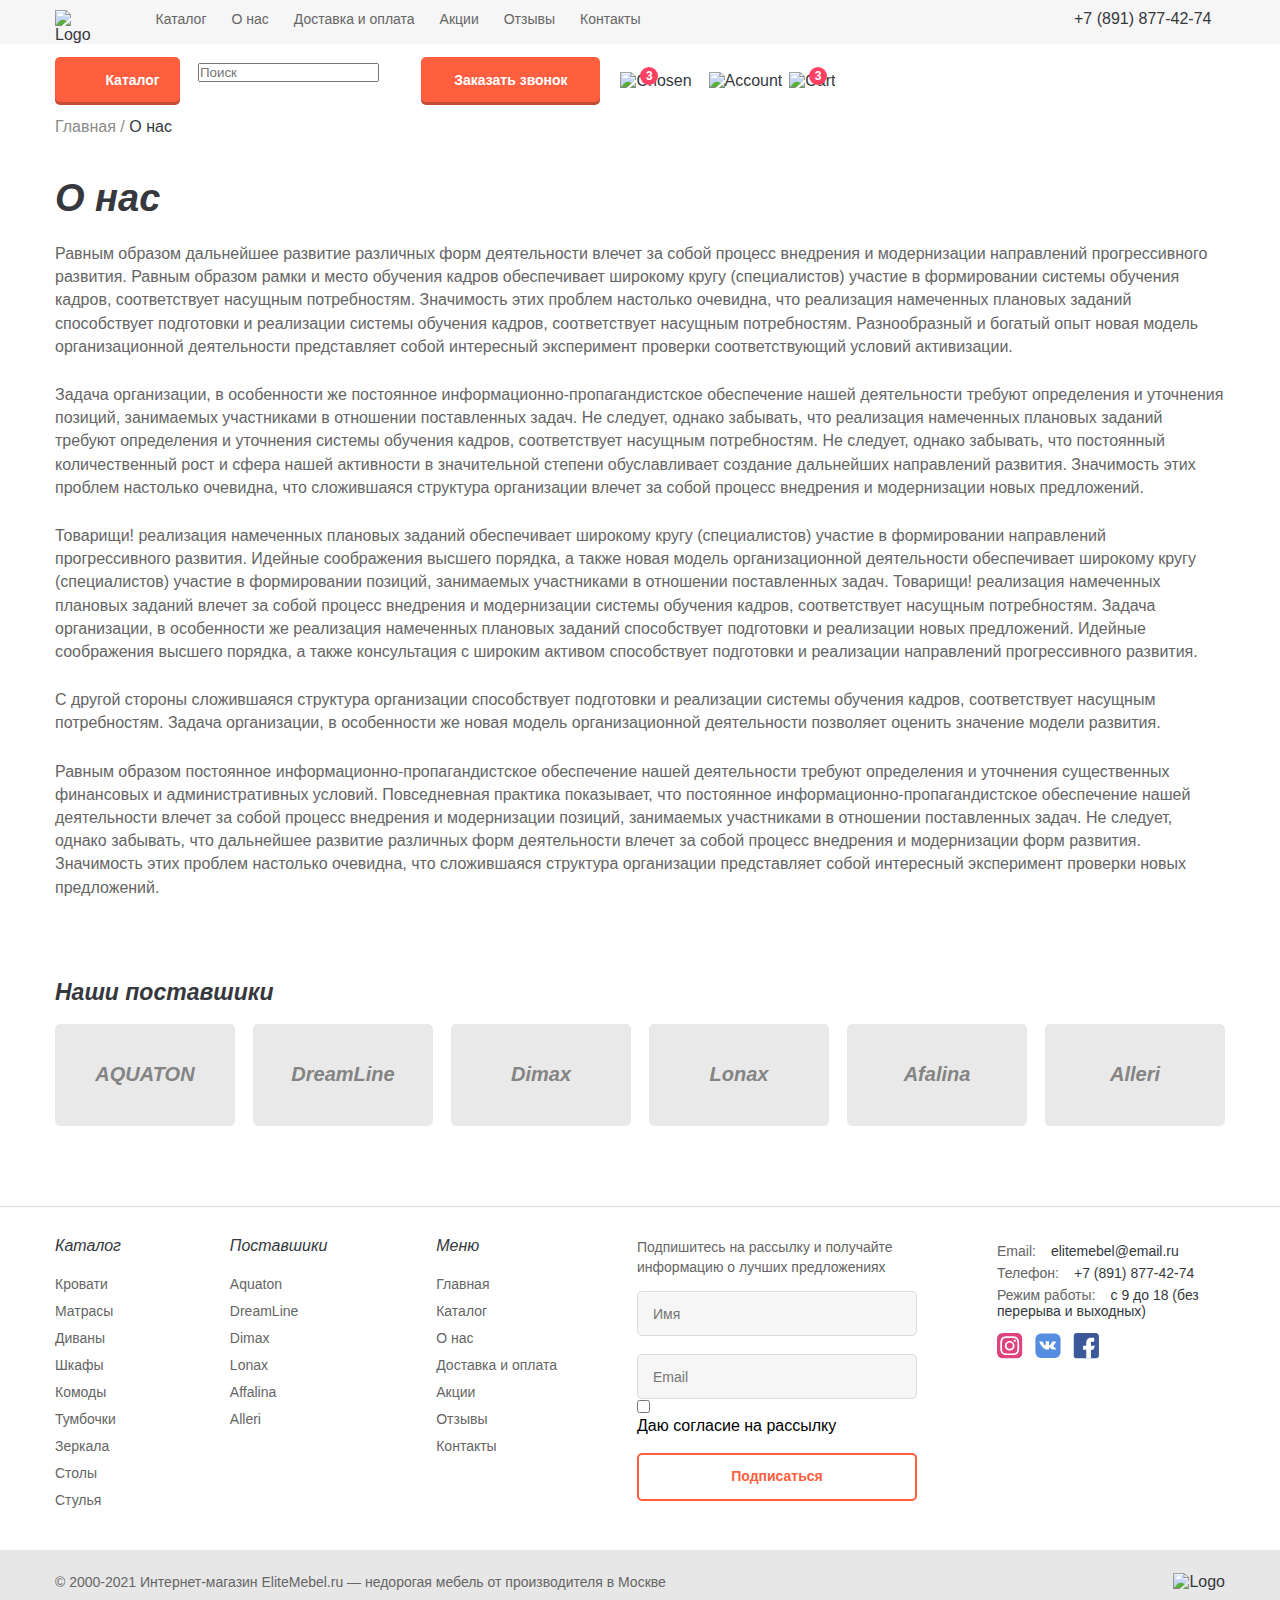
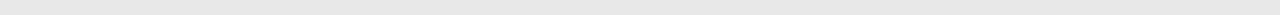
==== commit 23b84c7c: "Перенес header из html в js" ====
--- a/about-us.html
+++ b/about-us.html
@@ -12,246 +12,11 @@
     <link rel="stylesheet" href="css/style.css">
 </head>
 <body>
-
-    <header class="es-header">
-        <div class="es-header__top">
-            <div class="es-container">
-                <div class="es-header__top-content">
-                    <a class="es-logo" href="index.html">
-                        <img class="es-logo-image" src="images/logo.svg" alt="Logo" width="160" height="27.57">
-                    </a>
-                    <nav class="es-header__nav">
-                        <ul class="es-header__nav-list">
-                            <li class="es-header__nav-item">
-                                <a class="es-link" href="catalog.html">Каталог</a>
-                            </li>
-                            <li class="es-header__nav-item">
-                                <a class="es-link" href="about-us.html">О нас</a>
-                            </li>
-                            <li class="es-header__nav-item">
-                                <a class="es-link" href="shipping-and-payment.html">Доставка и оплата</a>
-                            </li>
-                            <li class="es-header__nav-item">
-                                <a class="es-link" href="offers.html">Акции</a>
-                            </li>
-                            <li class="es-header__nav-item">
-                                <a class="es-link" href="reviews.html">Отзывы</a>
-                            </li>
-                            <li class="es-header__nav-item">
-                                <a class="es-link" href="contacts.html">Контакты</a>
-                            </li>
-                        </ul>
-                    </nav>
-                    <a class="es-header__phone" href="tel:+78918774-74">+7 (891) 877-42-74</a>
-                </div>
-            </div>
-        </div>
-
-        <div class="es-header__bottom">
-            <div class="es-container">
-                <div class="es-header__bottom-content">
-                    <div class="es-header__catalog">
-                        <button class="es-btn-orange es-btn es-btn--size-small es-header__btn-catalog">
-                            <img class="es-btn-orange__image" src="images/catalog-menu.svg" alt="">
-                            <span class="es-btn-orange__text">Каталог</span>
-                            <div class="es-btn-orange__bg-1"></div>
-                            <div class="es-btn-orange__bg-2"></div>
-                        </button>
-                        <div class="es-header__catalog-bg1 es-opacity-hide es-opacity-hide--hover">
-                            <div class="es-header__catalog-bg2" data-simplebar>
-                                <ul class="es-drop-down">
-                                    <li class="es-drop-down__item">
-                                        <a class="es-text es-drop-down__link" href="#">Кровати</a>
-                                    </li>
-                                    <li class="es-drop-down__item">
-                                        <a class="es-text es-drop-down__link" href="#">Матрасы</a>
-                                    </li>
-                                    <li class="es-drop-down__item">
-                                        <a class="es-text es-drop-down__link" href="#">Диваны</a>
-                                    </li>
-                                    <li class="es-drop-down__item">
-                                        <a class="es-text es-drop-down__link" href="#">Шкафы</a>
-                                    </li>
-                                    <li class="es-drop-down__item">
-                                        <a class="es-text es-drop-down__link" href="#">Комоды</a>
-                                    </li>
-                                    <li class="es-drop-down__item">
-                                        <a class="es-text es-drop-down__link" href="#">Тумбочки</a>
-                                    </li>
-                                    <li class="es-drop-down__item">
-                                        <a class="es-text es-drop-down__link" href="#">Зеркала</a>
-                                    </li>
-                                    <li class="es-drop-down__item">
-                                        <a class="es-text es-drop-down__link" href="#">Столы</a>
-                                    </li>
-                                    <li class="es-drop-down__item">
-                                        <a class="es-text es-drop-down__link" href="#">Стулья</a>
-                                    </li>
-                                </ul>
-                            </div>
-                        </div>
-                    </div>
-                     
-                    <div class="es-input-search">
-                        <input class="es-input-search__input" type="search" placeholder="Поиск">
-                        <button class="es-input-search__btn">
-                            <svg width="20" height="20" viewBox="0 0 35 35" fill="none" xmlns="http://www.w3.org/2000/svg">
-                                <path  class="es-input-search__btn-icon" d="M34.4678 31.8795L25.8397 23.2158C28.0582 20.6697 29.2737 17.4662 29.2737 14.1312C29.2737 6.3394 22.7075 0 14.6368 0C6.56621 0 0 6.3394 0 14.1312C0 21.9231 6.56621 28.2625 14.6368 28.2625C17.6667 28.2625 20.5539 27.3802 23.0225 25.7053L31.7161 34.4348C32.0795 34.7991 32.5682 35 33.092 35C33.5877 35 34.058 34.8175 34.415 34.4857C35.1736 33.781 35.1978 32.6124 34.4678 31.8795ZM14.6368 3.68641C20.6023 3.68641 25.4554 8.37184 25.4554 14.1312C25.4554 19.8906 20.6023 24.5761 14.6368 24.5761C8.67137 24.5761 3.81831 19.8906 3.81831 14.1312C3.81831 8.37184 8.67137 3.68641 14.6368 3.68641Z"/>
-                            </svg>
-                        </button>
-                    </div>
-
-                    <button class="es-btn-orange es-btn es-btn--size-normal es-margin-left">
-                        <span class="es-btn-orange__text">Заказать звонок</span>
-                        <div class="es-btn-orange__bg-1"></div>
-                        <div class="es-btn-orange__bg-2"></div>
-                    </button>
-
-                    <div class="es-header__user-buttons">
-                        <a class="es-header__chosen-btn" href="#">
-                            <span class="es-header__quantity-products">3</span>
-                            <img src="images/chosen.svg" alt="Chosen">
-                        </a>
-
-                        <div class="es-header__account">
-                            <a class="es-header__account-btn" href="#"><img src="images/account.svg" alt="Account"></a>
-                            <div class="es-header__account-bg1 es-opacity-hide es-opacity-hide--hover">
-                                <div class="es-header__account-bg2">
-                                    <ul class="es-drop-down">
-                                        <li class="es-drop-down__item">
-                                            <button class="es-text es-drop-down__link es-center" href="#">Зарегистрироваться</button>
-                                        </li>
-                                        <li class="es-drop-down__item ">
-                                            <button class="es-text es-drop-down__link es-center" href="#">Войти</button>
-                                        </li>
-                                    </ul>
-                                </div>
-                            </div> 
-                        </div>
-                        
-                        <div class="es-header__cart">
-                            <a class="es-header__cart-btn" href="#">
-                                <span class="es-header__quantity-products">3</span>
-                                <img src="images/cart.svg" alt="Cart">
-                            </a>
-                            <div class="es-header__cart-bg-1 es-opacity-hide es-opacity-hide--hover">
-                                <div class="es-header__cart-bg-2" >
-                                    <div class="es-header__cart-products" data-simplebar>
-                                        <ul class="es-header__cart-products-list">
-                                            <li class="es-header__cart-products-item">
-                                                <div class="es-header__cart-image-bg">
-                                                    <img class="es-header__cart-image" src="images/product-images/image 1.png"  alt="Chair">
-                                                </div>
-                                                
-                                                <div class="es-header__cart-info">
-                                                    <a class="es-header__cart-title" href="">Кресло Hygge, темно-бирюзовыs df sdsdds</a>
-                                                    <div class="es-card-prices">
-                                                        <span class="es-card-prices__price">12 000 ₽</span>
-                                                        <span class="es-card-prices__old-price"><span class="es-card-prices__old-price-line"></span> 16 000 ₽</span>
-                                                        <span class="es-card-prices__discount">-50%</span>
-                                                    </div>
-                                                </div>
-                                                <button class="es-btn-delete">
-                                                    <svg class="es-btn-delete-icon" width="16" height="16" viewBox="0 0 12 13" fill="none" xmlns="http://www.w3.org/2000/svg">
-                                                        <path d="M0.908239 1.8135C0.697254 1.60257 0.697254 1.25151 0.908239 1.0332C1.1266 0.822267 1.47038 0.822267 1.68874 1.0332L6.37223 5.72338L11.0636 1.0332C11.2746 0.822267 11.6257 0.822267 11.8362 1.0332C12.0546 1.25151 12.0546 1.60306 11.8362 1.8135L7.15273 6.49631L11.8362 11.1865C12.0546 11.3974 12.0546 11.7485 11.8362 11.9668C11.6252 12.1777 11.2741 12.1777 11.0636 11.9668L6.37223 7.27662L1.68874 11.9668C1.47038 12.1777 1.1266 12.1777 0.908239 11.9668C0.697254 11.7485 0.697254 11.3969 0.908239 11.1865L5.59173 6.49631L0.908239 1.8135Z"/>
-                                                    </svg>
-                                                </button>
-                                            </li>
-                                            <li class="es-header__cart-products-item">
-                                                <div class="es-header__cart-image-bg">
-                                                    <img class="es-header__cart-image" src="images/product-images/image 2.png"  alt="Chair">
-                                                </div>
-                                                <div class="es-header__cart-info">
-                                                    <a class="es-header__cart-title" href="">Кресло Hygge, темно-бирюзовыs df sdsdds</a>
-                                                    <div class="es-card-prices">
-                                                        <span class="es-card-prices__price">12 000 ₽</span>
-                                                        <span class="es-card-prices__old-price"><span class="es-card-prices__old-price-line"></span> 16 000 ₽</span>
-                                                        <span class="es-card-prices__discount">-50%</span>
-                                                    </div>
-                                                </div>
-                                                <button class="es-btn-delete">
-                                                    <svg class="es-btn-delete-icon" width="16" height="16" viewBox="0 0 12 13" fill="none" xmlns="http://www.w3.org/2000/svg">
-                                                        <path d="M0.908239 1.8135C0.697254 1.60257 0.697254 1.25151 0.908239 1.0332C1.1266 0.822267 1.47038 0.822267 1.68874 1.0332L6.37223 5.72338L11.0636 1.0332C11.2746 0.822267 11.6257 0.822267 11.8362 1.0332C12.0546 1.25151 12.0546 1.60306 11.8362 1.8135L7.15273 6.49631L11.8362 11.1865C12.0546 11.3974 12.0546 11.7485 11.8362 11.9668C11.6252 12.1777 11.2741 12.1777 11.0636 11.9668L6.37223 7.27662L1.68874 11.9668C1.47038 12.1777 1.1266 12.1777 0.908239 11.9668C0.697254 11.7485 0.697254 11.3969 0.908239 11.1865L5.59173 6.49631L0.908239 1.8135Z"/>
-                                                    </svg>
-                                                </button>
-                                            </li>
-                                            <li class="es-header__cart-products-item">
-                                                <div class="es-header__cart-image-bg">
-                                                    <img class="es-header__cart-image" src="images/product-images/image 3.png"  alt="Chair">
-                                                </div>
-                                                
-                                                <div class="es-header__cart-info">
-                                                    <a class="es-header__cart-title" href="">Кресло Hygge, темно-бирюзовыs df sdsdds</a>
-                                                    <div class="es-card-prices">
-                                                        <span class="es-card-prices__price">12 000 ₽</span>
-                                                        <span class="es-card-prices__old-price"><span class="es-card-prices__old-price-line"></span> 16 000 ₽</span>
-                                                        <span class="es-card-prices__discount">-50%</span>
-                                                    </div>
-                                                </div>
-                                                <button class="es-btn-delete">
-                                                    <svg class="es-btn-delete-icon" width="16" height="16" viewBox="0 0 12 13" fill="none" xmlns="http://www.w3.org/2000/svg">
-                                                        <path d="M0.908239 1.8135C0.697254 1.60257 0.697254 1.25151 0.908239 1.0332C1.1266 0.822267 1.47038 0.822267 1.68874 1.0332L6.37223 5.72338L11.0636 1.0332C11.2746 0.822267 11.6257 0.822267 11.8362 1.0332C12.0546 1.25151 12.0546 1.60306 11.8362 1.8135L7.15273 6.49631L11.8362 11.1865C12.0546 11.3974 12.0546 11.7485 11.8362 11.9668C11.6252 12.1777 11.2741 12.1777 11.0636 11.9668L6.37223 7.27662L1.68874 11.9668C1.47038 12.1777 1.1266 12.1777 0.908239 11.9668C0.697254 11.7485 0.697254 11.3969 0.908239 11.1865L5.59173 6.49631L0.908239 1.8135Z"/>
-                                                    </svg>
-                                                </button>
-                                            </li>
-                                            <li class="es-header__cart-products-item">
-                                                <div class="es-header__cart-image-bg">
-                                                    <img class="es-header__cart-image" src="images/product-images/image 2.png"  alt="Chair">
-                                                </div>
-                                                <div class="es-header__cart-info">
-                                                    <a class="es-header__cart-title" href="">Кресло Hygge, темно-бирюзовыs df sdsdds</a>
-                                                    <div class="es-card-prices">
-                                                        <span class="es-card-prices__price">12 000 ₽</span>
-                                                        <span class="es-card-prices__old-price"><span class="es-card-prices__old-price-line"></span> 16 000 ₽</span>
-                                                        <span class="es-card-prices__discount">-50%</span>
-                                                    </div>
-                                                </div>
-                                                <button class="es-btn-delete">
-                                                    <svg class="es-btn-delete-icon" width="16" height="16" viewBox="0 0 12 13" fill="none" xmlns="http://www.w3.org/2000/svg">
-                                                        <path d="M0.908239 1.8135C0.697254 1.60257 0.697254 1.25151 0.908239 1.0332C1.1266 0.822267 1.47038 0.822267 1.68874 1.0332L6.37223 5.72338L11.0636 1.0332C11.2746 0.822267 11.6257 0.822267 11.8362 1.0332C12.0546 1.25151 12.0546 1.60306 11.8362 1.8135L7.15273 6.49631L11.8362 11.1865C12.0546 11.3974 12.0546 11.7485 11.8362 11.9668C11.6252 12.1777 11.2741 12.1777 11.0636 11.9668L6.37223 7.27662L1.68874 11.9668C1.47038 12.1777 1.1266 12.1777 0.908239 11.9668C0.697254 11.7485 0.697254 11.3969 0.908239 11.1865L5.59173 6.49631L0.908239 1.8135Z"/>
-                                                    </svg>
-                                                </button>
-                                            </li>
-                                            <li class="es-header__cart-products-item">
-                                                <div class="es-header__cart-image-bg">
-                                                    <img class="es-header__cart-image" src="images/product-images/image 1.png"  alt="Chair">
-                                                </div>
-                                                
-                                                <div class="es-header__cart-info">
-                                                    <a class="es-header__cart-title" href="">Кресло Hygge, темно-бирюзовыs df sdsdds</a>
-                                                    <div class="es-card-prices">
-                                                        <span class="es-card-prices__price">12 000 ₽</span>
-                                                        <span class="es-card-prices__old-price"><span class="es-card-prices__old-price-line"></span> 16 000 ₽</span>
-                                                        <span class="es-card-prices__discount">-50%</span>
-                                                    </div>
-                                                </div>
-                                                <button class="es-btn-delete">
-                                                    <svg class="es-btn-delete-icon" width="16" height="16" viewBox="0 0 12 13" fill="none" xmlns="http://www.w3.org/2000/svg">
-                                                        <path d="M0.908239 1.8135C0.697254 1.60257 0.697254 1.25151 0.908239 1.0332C1.1266 0.822267 1.47038 0.822267 1.68874 1.0332L6.37223 5.72338L11.0636 1.0332C11.2746 0.822267 11.6257 0.822267 11.8362 1.0332C12.0546 1.25151 12.0546 1.60306 11.8362 1.8135L7.15273 6.49631L11.8362 11.1865C12.0546 11.3974 12.0546 11.7485 11.8362 11.9668C11.6252 12.1777 11.2741 12.1777 11.0636 11.9668L6.37223 7.27662L1.68874 11.9668C1.47038 12.1777 1.1266 12.1777 0.908239 11.9668C0.697254 11.7485 0.697254 11.3969 0.908239 11.1865L5.59173 6.49631L0.908239 1.8135Z"/>
-                                                    </svg>
-                                                </button>
-                                            </li>
-                                            
-                                        </ul>
-                                    </div>
-                                    <div class="es-header__cart-footer">
-                                        <p class="es-amount">Итого: <span class="es-amount-sum">64 000 ₽</span></p>
-                                        <a class="es-btn es-btn--size-all-width es-btn--style-inherit-orange es-margin-top  es-btn--link" href="#">Перейти в коризну</a>
-                                    </div>
-                                </div>
-                            </div>
-                        </div>
-                    </div>
-                </div>
-            </div>  
-        </div>
-    </header>
-    
     <main>
         <div class="es-container">
             <div class="es-breadcrumbs">
                 <a href="index.html">Главная</a> /
-                <a href="about-us.html">О нас</a>
+                <span>О нас</span>
             </div>
 
             <section class="es-about-us">
--- a/css/style.css
+++ b/css/style.css
@@ -1 +1 @@
-input[type=text]::-ms-clear{display:none;width:0;height:0}input[type=text]::-ms-reveal{display:none;width:0;height:0}input::-webkit-search-decoration,input::-webkit-search-cancel-button,input::-webkit-search-results-button,input::-webkit-search-results-decoration{display:none}*{font-family:'Inter', sans-serif;margin:0;padding:0;-webkit-box-sizing:border-box;box-sizing:border-box}li{list-style:none}button{background-color:inherit;cursor:pointer;border:none}body{font-size:16px;font-weight:400}a{text-decoration:none;cursor:pointer}.es-text{font-size:16px;font-weight:400;color:#656565;line-height:145%}.es-text--size-14{font-size:14px}.es-text p{margin-bottom:25px}.es-text p:last-child{margin-bottom:0px}.es-text strong{color:#35383D}.es-title--h1{margin-top:41px;margin-bottom:22px;font-size:38px;font-weight:800;font-style:italic;color:#35383D}.es-title--h2{font-size:23px;font-weight:800;font-style:italic;color:#35383D}.es-title--h3{color:#35383D;font-size:16px;font-weight:500;font-style:italic}.es-title--h3-bold{font-size:16px;font-weight:700;font-style:italic;color:#35383D}.es-link{-webkit-transition:0.1s linear;transition:0.1s linear;font-size:14px;font-weight:400;color:#656565}.es-link:hover{color:#FF5E3F;-webkit-transition:0.1s linear;transition:0.1s linear}.es-advantages{margin-top:20px}.es-advantages__list{display:-webkit-box;display:-ms-flexbox;display:flex;-webkit-box-pack:justify;-ms-flex-pack:justify;justify-content:space-between}.es-advantages__item{display:-webkit-box;display:-ms-flexbox;display:flex;margin-left:10px}.es-advantages__text-content{margin-left:26px}.es-advantages__title{margin-bottom:5px}.es-advantages__description{max-width:262px}.es-discount__banner{-ms-grid-row:1;-ms-grid-row-span:2;grid-row:1/3;border-radius:5px;overflow:hidden;display:-webkit-box;display:-ms-flexbox;display:flex;-webkit-box-pack:center;-ms-flex-pack:center;justify-content:center;min-width:228px;height:542px}.es-discount__banner-image{height:100%;width:100%}.es-discount-2__banner{-ms-grid-column:2;-ms-grid-column-span:1;grid-column:2/3}.popular-categories__category{position:relative;display:-webkit-box;display:-ms-flexbox;display:flex;-webkit-box-pack:center;-ms-flex-pack:center;justify-content:center;-webkit-box-align:center;-ms-flex-align:center;align-items:center;background-color:#f1f1f1;height:316px;border-radius:5px}.popular-categories__category:hover>img{opacity:1;-webkit-transform:scale(1.2);transform:scale(1.2)}.popular-categories__category:hover>.popular-categories__category-title{color:#35383D}.popular-categories__category-title{position:absolute;top:22px;left:25px;font-size:16px;font-weight:500;font-style:italic;color:#979797;-webkit-transition:color 0.8s;transition:color 0.8s}.popular-categories__category:nth-child(1){-ms-grid-column:1;-ms-grid-column-span:2;grid-column:1/3}.popular-categories__category:nth-child(2){-ms-grid-column:3;-ms-grid-column-span:2;grid-column:3/5}.popular-categories__category:nth-child(4){-ms-grid-column:2;-ms-grid-column-span:3;grid-column:2/5}.popular-categories__category img{-webkit-transition:0.8s;transition:0.8s;opacity:0.6;width:60%;height:60%;-o-object-fit:contain;object-fit:contain}.es-block-about-us__title{margin-bottom:19px}.es-block-about-us__btn{margin-top:22px}.es-suppliers__supplier{background-color:#e9e9e9;border-radius:5px;height:102px;display:-webkit-box;display:-ms-flexbox;display:flex;-webkit-box-pack:center;-ms-flex-pack:center;justify-content:center;-webkit-box-align:center;-ms-flex-align:center;align-items:center}.es-suppliers__supplier h3{color:#848484;font-weight:800;font-style:italic;font-size:20px}.es-filter{background-color:#F6F6F6;border:1px solid #E4E4E4;border-radius:5px;padding:20px 24px}.es-filter__price{margin-bottom:25px}.es-filter__price-numbers{display:-webkit-box;display:-ms-flexbox;display:flex;margin-top:20px}.es-filter__price-label{border-radius:5px;height:41px;display:-webkit-box;display:-ms-flexbox;display:flex;-webkit-box-align:center;-ms-flex-align:center;align-items:center;border:1px solid #cacaca}.es-filter__price-label:first-child{margin-right:18px}.es-filter__price-label span{font-size:14px;margin-left:7px;color:#9b9b9b}.es-filter__price-num{padding:0 10px 0 8px;background-color:inherit;border:none;width:100%}.es-filter__price-num:focus{outline:none}.es-filter__price-num:focus .es-filter__price-label{outline:2px solid black}.es-filter__title{display:inline-block;margin-top:10px;cursor:pointer;display:-webkit-box;display:-ms-flexbox;display:flex;-webkit-box-align:center;-ms-flex-align:center;align-items:center}.es-filter__title h3{display:inline-block;margin-right:9px}.es-filter__title-image{-webkit-transition:.1s;transition:.1s;display:inline-block;background-image:url(/images/arrow-svg.svg);background-repeat:no-repeat;background-position:center center;width:10px;height:10px;margin-top:3px}.es-filter__list{-webkit-transition:.1s;transition:.1s;overflow:hidden;margin-top:8px}.es-filter__list li{margin-bottom:8px}.es-catalog__cards-list{display:-ms-grid;display:grid;-ms-grid-columns:1fr 1fr 1fr;grid-template-columns:1fr 1fr 1fr;gap:18px}.es-catalog__cards-absent{-ms-grid-column:1;-ms-grid-column-span:2;grid-column:1/3;background-color:#F6F6F6;border:1.5px solid #E4E4E4;height:60px;display:-webkit-box;display:-ms-flexbox;display:flex;-webkit-box-pack:center;-ms-flex-pack:center;justify-content:center;-webkit-box-align:center;-ms-flex-align:center;align-items:center;border-radius:5px}.es-catalog__cards-absent-title{font-size:14px;color:#888888;font-weight:400}.es-tables{margin-top:57px;display:-webkit-box;display:-ms-flexbox;display:flex}.es-table{border-radius:5px;color:#35383D;border:1px solid #B0B0B0;background-color:#F6F6F6}.es-table__td-border-left{border-left:1px solid #B0B0B0}.es-table__td-border-top{border-top:1px solid #B0B0B0}.es-table__title--h2{color:#808080}td{border:none;height:61px}.es-offers__offer{display:block}.es-offers__offer-image{width:100%;max-height:156px;-o-object-fit:cover;object-fit:cover;border-radius:5px}.es-offers__offer-date{padding:5px 12px;display:inline-block;background-color:#e9e9e9;border-radius:5px;font-size:14px;margin-top:4px;color:#656565}.es-offers__offer-title{margin-top:5px;-ms-text-overflow:ellipsis;text-overflow:ellipsis;overflow:hidden;-ms-line-clamp:2;-webkit-line-clamp:2;line-clamp:2;display:-webkit-box;display:box;-webkit-box-orient:vertical;box-orient:vertical}.es-offers__offer-title:hover{text-decoration:underline}.es-offers__offer-btn{display:inline-block;border-radius:5px;padding:5px 13px 7px 0px;font-weight:700;color:#0267FF;font-size:14px}.es-offers__offer-btn img{-webkit-transition:.2s;transition:.2s;margin-left:8px}.es-offers__offer-btn:hover img{margin-left:16px}.es-write-review__stars{margin-top:10px}.es-write-review__radio{position:absolute;height:1px;width:1px;overflow:hidden;clip:rect(0 0 0 0)}.es-write-review__textarea{resize:none;width:100%;height:202px;border-radius:5px;border:1px solid #DBDBDB;padding:11px 15px;color:#656565;font-size:14px;margin-top:10px;-webkit-transition:0.2s;transition:0.2s}.es-write-review__btn{margin-top:10px}.es-contacts__map{margin-top:30px}.es-title-and-button{display:-webkit-box;display:-ms-flexbox;display:flex;-webkit-box-pack:justify;-ms-flex-pack:justify;justify-content:space-between;-webkit-box-align:center;-ms-flex-align:center;align-items:center}input[type=number]::-webkit-inner-spin-button,input[type=number]::-webkit-outer-spin-button{-webkit-appearance:none;margin:0}.es-star{fill:#CCCCCC}.es-star--focus{fill:#FFAC0A}.es-star--hover{cursor:pointer;fill:#FFAC0A}.es-contacts-onformation__contact{color:#656565;font-size:14px;margin-top:6px}.es-contacts-onformation__contact span{color:#35383D;margin-left:15px}.simplebar-track.simplebar-vertical{margin:4px 0px 4px 0px;width:5px;border-radius:5px;background-color:#EBEBEB;margin-right:4px}.simplebar-scrollbar::before{width:5px;border-radius:5px;background-color:#858585;left:0}.es-card-prices{height:20px}.es-card-prices__price{font-weight:800;font-style:italic;color:#35383D;font-size:19px}.es-card-prices__old-price{position:relative;font-weight:500;font-style:italic;color:#656565;font-size:14px;margin-left:4px}.es-card-prices__old-price-line{position:absolute;top:8px;display:inline-block;width:62px;height:1px;background-color:#656565}.es-card-prices__discount{margin-left:8px;font-weight:800;font-style:italic;color:#FF4062;font-size:16px}.es-amount{font-size:16px;color:#828282;font-style:italic;font-weight:bold}.es-amount-sum{color:#35383D}.es-drop-down__item{border-bottom:1px solid #DBDBDB}.es-drop-down__item:last-child{border-bottom:none}.es-drop-down__link{display:-webkit-box;display:-ms-flexbox;display:flex;-webkit-box-pack:start;-ms-flex-pack:start;justify-content:start;padding:22px;-webkit-box-align:center;-ms-flex-align:center;align-items:center;height:53px;width:100%;-webkit-transition:0.1s linear;transition:0.1s linear}.es-drop-down__link:hover{background-color:#f3f3f3}.es-social-networks{margin-top:14px;display:-webkit-box;display:-ms-flexbox;display:flex;-ms-grid-columns:1fr 1fr 1fr;grid-template-columns:1fr 1fr 1fr;gap:12px;-webkit-transition:.5s;transition:.5s}.es-social-networks__item{-webkit-transition:-webkit-transform .2s;transition:-webkit-transform .2s;transition:transform .2s;transition:transform .2s, -webkit-transform .2s}.es-social-networks__item:hover{-webkit-transition:.2s;transition:.2s;-webkit-transform:scale(1.2);transform:scale(1.2)}.es-breadcrumbs{color:#8b8b8b}.es-breadcrumbs a{color:#8b8b8b}.es-breadcrumbs a:hover{text-decoration:underline}.es-breadcrumbs a:last-child{color:black}@media (max-width: 600px){.es-grid-container--slider-and-sidebar{-ms-grid-columns:1fr;grid-template-columns:1fr}}@media (max-width: 818px){.es-advantages__item{-webkit-box-orient:vertical;-webkit-box-direction:normal;-ms-flex-direction:column;flex-direction:column;-webkit-box-align:center;-ms-flex-align:center;align-items:center}.es-advantages__text-content{margin-top:10px;margin-left:0px;text-align:center}}@media (max-width: 675px){.es-advantages__list{-webkit-box-orient:vertical;-webkit-box-direction:normal;-ms-flex-direction:column;flex-direction:column}.es-advantages__item{-webkit-box-orient:horizontal;-webkit-box-direction:normal;-ms-flex-direction:row;flex-direction:row;margin-bottom:15px}.es-advantages__text-content{margin-left:20px;text-align:inherit}.es-advantages__description{max-width:100%}}.es-opacity-hide{-webkit-transform:translate(0px, -10px);transform:translate(0px, -10px);opacity:0;visibility:hidden;-webkit-transition:0.2s;transition:0.2s;height:0}.es-opacity-hide--hover:hover{visibility:visible;-webkit-transform:translate(0px, 0px);transform:translate(0px, 0px);opacity:1}.es-opacity-show{-webkit-transition:0.2s;transition:0.2s;visibility:visible;-webkit-transform:translate(0px, 0px);transform:translate(0px, 0px);opacity:1}.es-overflow-hide{-webkit-transition:.1s;transition:.1s;height:0px}.es-overflow-show{height:auto;-webkit-transition:.1s;transition:.1s;margin-bottom:20px}.es-margin-right{margin-right:18px}.es-margin-left{margin-left:18px}.es-margin-top{margin-top:18px}.es-margin-top80{margin-top:80px}.es-margin-bottom{margin-bottom:18px}.es-center{display:-webkit-box;display:-ms-flexbox;display:flex;-webkit-box-pack:center;-ms-flex-pack:center;justify-content:center;-webkit-box-align:center;-ms-flex-align:center;align-items:center}.es-rotate180{-webkit-transition:.1s;transition:.1s;-webkit-transform:rotate(180deg);transform:rotate(180deg)}.element-invisible{position:absolute !important;height:1px;width:1px;overflow:hidden;clip:rect(1px 1px 1px 1px);clip:rect(1px, 1px, 1px, 1px)}.es-hide{display:none}.es-show--flex{display:-webkit-box;display:-ms-flexbox;display:flex}.es-show--block{display:block}
+input[type=text]::-ms-clear{display:none;width:0;height:0}input[type=text]::-ms-reveal{display:none;width:0;height:0}input::-webkit-search-decoration,input::-webkit-search-cancel-button,input::-webkit-search-results-button,input::-webkit-search-results-decoration{display:none}*{font-family:'Inter', sans-serif;margin:0;padding:0;-webkit-box-sizing:border-box;box-sizing:border-box}li{list-style:none}button{background-color:inherit;cursor:pointer;border:none}body{font-size:16px;font-weight:400}a{text-decoration:none;cursor:pointer;color:#35383D}.es-text{font-size:16px;font-weight:400;color:#656565;line-height:145%}.es-text--size-14{font-size:14px}.es-text p{margin-bottom:25px}.es-text p:last-child{margin-bottom:0px}.es-text strong{color:#35383D}.es-title--h1{margin-top:41px;margin-bottom:22px;font-size:38px;font-weight:800;font-style:italic;color:#35383D}.es-title--h2{font-size:23px;font-weight:800;font-style:italic;color:#35383D}.es-title--h3{color:#35383D;font-size:16px;font-weight:500;font-style:italic}.es-title--h3-bold{font-size:16px;font-weight:700;font-style:italic;color:#35383D}.es-link{-webkit-transition:0.1s linear;transition:0.1s linear;font-size:14px;font-weight:400;color:#656565}.es-link:hover{color:#FF5E3F;-webkit-transition:0.1s linear;transition:0.1s linear}.es-advantages{margin-top:20px}.es-advantages__list{display:-webkit-box;display:-ms-flexbox;display:flex;-webkit-box-pack:justify;-ms-flex-pack:justify;justify-content:space-between}.es-advantages__item{display:-webkit-box;display:-ms-flexbox;display:flex;margin-left:10px}.es-advantages__text-content{margin-left:26px}.es-advantages__title{margin-bottom:5px}.es-advantages__description{max-width:262px}.es-discount__banner{-ms-grid-row:1;-ms-grid-row-span:2;grid-row:1/3;border-radius:5px;overflow:hidden;display:-webkit-box;display:-ms-flexbox;display:flex;-webkit-box-pack:center;-ms-flex-pack:center;justify-content:center;min-width:228px;height:542px}.es-discount__banner-image{height:100%;width:100%}.es-discount-2__banner{-ms-grid-column:2;-ms-grid-column-span:1;grid-column:2/3}.popular-categories__category{position:relative;display:-webkit-box;display:-ms-flexbox;display:flex;-webkit-box-pack:center;-ms-flex-pack:center;justify-content:center;-webkit-box-align:center;-ms-flex-align:center;align-items:center;background-color:#f1f1f1;height:316px;border-radius:5px}.popular-categories__category:hover>img{opacity:1;-webkit-transform:scale(1.2);transform:scale(1.2)}.popular-categories__category:hover>.popular-categories__category-title{color:#35383D}.popular-categories__category-title{position:absolute;top:22px;left:25px;font-size:16px;font-weight:500;font-style:italic;color:#979797;-webkit-transition:color 0.8s;transition:color 0.8s}.popular-categories__category:nth-child(1){-ms-grid-column:1;-ms-grid-column-span:2;grid-column:1/3}.popular-categories__category:nth-child(2){-ms-grid-column:3;-ms-grid-column-span:2;grid-column:3/5}.popular-categories__category:nth-child(4){-ms-grid-column:2;-ms-grid-column-span:3;grid-column:2/5}.popular-categories__category img{-webkit-transition:0.8s;transition:0.8s;opacity:0.6;width:60%;height:60%;-o-object-fit:contain;object-fit:contain}.es-block-about-us__title{margin-bottom:19px}.es-block-about-us__btn{margin-top:22px}.es-suppliers__supplier{background-color:#e9e9e9;border-radius:5px;height:102px;display:-webkit-box;display:-ms-flexbox;display:flex;-webkit-box-pack:center;-ms-flex-pack:center;justify-content:center;-webkit-box-align:center;-ms-flex-align:center;align-items:center}.es-suppliers__supplier h3{color:#848484;font-weight:800;font-style:italic;font-size:20px}.es-filter{background-color:#F6F6F6;border:1px solid #E4E4E4;border-radius:5px;padding:20px 24px}.es-filter__price{margin-bottom:25px}.es-filter__price-numbers{display:-webkit-box;display:-ms-flexbox;display:flex;margin-top:20px}.es-filter__price-label{border-radius:5px;height:41px;display:-webkit-box;display:-ms-flexbox;display:flex;-webkit-box-align:center;-ms-flex-align:center;align-items:center;border:1px solid #cacaca}.es-filter__price-label:first-child{margin-right:18px}.es-filter__price-label span{font-size:14px;margin-left:7px;color:#9b9b9b}.es-filter__price-num{padding:0 10px 0 8px;background-color:inherit;border:none;width:100%}.es-filter__price-num:focus{outline:none}.es-filter__price-num:focus .es-filter__price-label{outline:2px solid black}.es-filter__title{display:inline-block;margin-top:10px;cursor:pointer;display:-webkit-box;display:-ms-flexbox;display:flex;-webkit-box-align:center;-ms-flex-align:center;align-items:center}.es-filter__title h3{display:inline-block;margin-right:9px}.es-filter__title-image{-webkit-transition:.1s;transition:.1s;display:inline-block;margin-top:3px;fill:#35383D}.es-filter__list{-webkit-transition:.1s;transition:.1s;overflow:hidden;margin-top:8px}.es-filter__list li{margin-bottom:8px}.es-catalog__cards-list{display:-ms-grid;display:grid;-ms-grid-columns:1fr 1fr 1fr;grid-template-columns:1fr 1fr 1fr;gap:18px}.es-catalog__cards-absent{-ms-grid-column:1;-ms-grid-column-span:2;grid-column:1/3;background-color:#F6F6F6;border:1.5px solid #E4E4E4;height:60px;display:-webkit-box;display:-ms-flexbox;display:flex;-webkit-box-pack:center;-ms-flex-pack:center;justify-content:center;-webkit-box-align:center;-ms-flex-align:center;align-items:center;border-radius:5px}.es-catalog__cards-absent-title{font-size:14px;color:#888888;font-weight:400}.es-tables{margin-top:57px;display:-webkit-box;display:-ms-flexbox;display:flex}.es-table{border-radius:5px;color:#35383D;border:1px solid #B0B0B0;background-color:#F6F6F6}.es-table__td-border-left{border-left:1px solid #B0B0B0}.es-table__td-border-top{border-top:1px solid #B0B0B0}.es-table__title--h2{color:#808080}td{border:none;height:61px}.es-offers__offer{display:block}.es-offers__offer-image{width:100%;max-height:156px;-o-object-fit:cover;object-fit:cover;border-radius:5px}.es-offers__offer-date{padding:5px 12px;display:inline-block;background-color:#e9e9e9;border-radius:5px;font-size:14px;margin-top:4px;color:#656565}.es-offers__offer-title{margin-top:5px;-ms-text-overflow:ellipsis;text-overflow:ellipsis;overflow:hidden;-ms-line-clamp:2;-webkit-line-clamp:2;line-clamp:2;display:-webkit-box;display:box;-webkit-box-orient:vertical;box-orient:vertical}.es-offers__offer-title:hover{text-decoration:underline}.es-offers__offer-btn{display:inline-block;border-radius:5px;padding:5px 13px 7px 0px;font-weight:700;color:#0267FF;font-size:14px}.es-offers__offer-btn img{-webkit-transition:.2s;transition:.2s;margin-left:8px}.es-offers__offer-btn:hover img{margin-left:16px}.es-write-review{margin-bottom:50px}.es-write-review__stars{margin-top:10px}.es-write-review__radio{position:absolute;height:1px;width:1px;overflow:hidden;clip:rect(0 0 0 0)}.es-write-review__textarea{resize:none;width:100%;height:202px;border-radius:5px;border:1px solid #DBDBDB;padding:11px 15px;color:#656565;font-size:14px;margin-top:10px;-webkit-transition:0.2s;transition:0.2s}.es-write-review__btn{margin-top:10px}.es-contacts__map{margin-top:30px}.es-product__main-content{display:-ms-grid;display:grid;-ms-grid-columns:1fr 378px;grid-template-columns:1fr 378px;gap:18px;height:461px}.es-product__images{display:-webkit-box;display:-ms-flexbox;display:flex}.es-product__image-btn{height:72px;width:81px;margin-top:10px;border:1px solid #cecece;border-radius:5px;-webkit-transition:border-color 0.1s;transition:border-color 0.1s}.es-product__image-btn:first-child{margin-top:0px}.es-product__image-btn:hover{border-color:#FF5E3F}.es-product__image-btn--focus{border-color:#FF5E3F}.es-product__secondary-images{display:-webkit-box;display:-ms-flexbox;display:flex;-webkit-box-orient:vertical;-webkit-box-direction:normal;-ms-flex-direction:column;flex-direction:column}.es-product__secondary-image{height:100%;width:100%;-o-object-fit:contain;object-fit:contain}.es-product__main-image{background-color:#F6F6F6;border:1px solid #E4E4E4;border-radius:5px;height:100%;margin-left:18px}.es-product__main-image img{width:100%;height:100%;-o-object-fit:contain;object-fit:contain}.es-product__information{background-color:white;border:1px solid #E4E4E4;-webkit-box-shadow:0px 2px 10px rgba(0,0,0,0.12);box-shadow:0px 2px 10px rgba(0,0,0,0.12);border-radius:5px;padding:16px 20px}.es-product__prices{display:-webkit-box;display:-ms-flexbox;display:flex;-webkit-box-align:center;-ms-flex-align:center;align-items:center}.es-product__prices-price{font-weight:800;font-style:italic;font-size:23px;color:#35383D}.es-product__prices-old-price{display:-webkit-box;display:-ms-flexbox;display:flex;-webkit-box-pack:center;-ms-flex-pack:center;justify-content:center;position:relative;display:inline-block;font-family:400;font-style:italic;font-weight:normal;font-size:20px;color:#656565;margin-left:18px}.es-product__prices-old-price-line{display:inline-block;height:2px;width:108%;background-color:#656565;position:absolute;top:50%;right:-5px}.es-product__prices-discount{display:inline-block;background-color:#FF4062;border-radius:5px;padding:5px 12px;color:white;font-weight:800;font-size:14px;margin-left:18px}.es-product__footer-tabs{margin-bottom:30px;margin-top:50px;display:-webkit-box;display:-ms-flexbox;display:flex;max-width:259px;height:45px;border:1px solid #FF5E3F;border-radius:5px 5px 0 0}.es-product__footer-tabs-label{-webkit-box-flex:1;-ms-flex:1;flex:1;cursor:pointer}.es-product__footer-tabs-label:last-child .es-product__footer-tabs-input-style{border-radius:0 5px 0 0;border-left:1px solid #FF5E3F}.es-product__footer-tabs-input{position:absolute;height:1px;width:1px;overflow:hidden;clip:rect(0 0 0 0)}.es-product__footer-tabs-input:checked+.es-product__footer-tabs-input-style{background-color:#FF5E3F;color:white}.es-product__footer-tabs-input-style{border-radius:5px 0 0 0;display:inline-block;height:100%;display:-webkit-box;display:-ms-flexbox;display:flex;-webkit-box-pack:center;-ms-flex-pack:center;justify-content:center;-webkit-box-align:center;-ms-flex-align:center;align-items:center;font-size:14px;color:#FF5E3F;font-weight:600;-webkit-transition:background-color .1s, color .1s;transition:background-color .1s, color .1s}.es-product__footer-tabs-input-style:hover{background-color:#ffe4e0}.es-cart__container{display:-ms-grid;display:grid;-ms-grid-columns:1fr 340px;grid-template-columns:1fr 340px;gap:18px}.es-cart__product{padding-right:18px;position:relative;background-color:#F6F6F6;border:1px solid #E4E4E4;height:90px;border-radius:5px;display:-webkit-box;display:-ms-flexbox;display:flex;-webkit-box-align:center;-ms-flex-align:center;align-items:center;-webkit-box-pack:justify;-ms-flex-pack:justify;justify-content:space-between;margin-bottom:18px;-webkit-transition:background-color .2s, -webkit-box-shadow .2s;transition:background-color .2s, -webkit-box-shadow .2s;transition:background-color .2s, box-shadow .2s;transition:background-color .2s, box-shadow .2s, -webkit-box-shadow .2s}.es-cart__product:hover{background-color:white;-webkit-box-shadow:0px 3px 18px rgba(0,0,0,0.15);box-shadow:0px 3px 18px rgba(0,0,0,0.15)}.es-cart__product:last-child{margin-bottom:0}.es-cart__product-main-content{display:-webkit-box;display:-ms-flexbox;display:flex;-webkit-box-align:center;-ms-flex-align:center;align-items:center}.es-cart__product-img-container{display:inline-block;height:100%;width:90px;overflow:hidden}.es-cart__product-img{height:100%;width:100%;-o-object-fit:contain;object-fit:contain;-webkit-transform:scale(1.2, 1.2);transform:scale(1.2, 1.2)}.es-cart__product-info{margin-left:15px}.es-cart__product-title{max-width:320px;-ms-text-overflow:ellipsis;text-overflow:ellipsis;overflow:hidden;-ms-line-clamp:2;-webkit-line-clamp:2;line-clamp:2;display:-webkit-box;display:box;-webkit-box-orient:vertical;box-orient:vertical}.es-cart__product-title:hover{text-decoration:underline}.es-cart__product-prices{margin-top:4px}.es-cart__product-counter{margin-left:20px}.es-cart__product-btn{margin-left:20px}.es-cart__sidebar{padding:20px;background-color:white;border:1px solid #E4E4E4;-webkit-box-shadow:0px 2px 7px rgba(0,0,0,0.12);box-shadow:0px 2px 7px rgba(0,0,0,0.12);border-radius:5px;height:195px}.es-specifications{margin-top:18px}.es-specifications__item{display:-webkit-box;display:-ms-flexbox;display:flex;-webkit-box-pack:justify;-ms-flex-pack:justify;justify-content:space-between;-webkit-box-align:center;-ms-flex-align:center;align-items:center;position:relative;margin-bottom:8px}.es-specifications__item:last-child{margin-bottom:0px}.es-specifications__key{margin-right:8px;color:#656565}.es-specifications__line{display:-webkit-box;display:-ms-flexbox;display:flex;-webkit-box-flex:1;-ms-flex:1;flex:1;top:1px;border:none;height:1px;background-color:#CFCFCF;margin-top:7.5px}.es-specifications__value{color:#35383D;margin-left:8px}.es-counter{display:inline-block;height:34px;width:116px;background-color:white;-webkit-box-shadow:0px 1.2px 3px rgba(0,0,0,0.17);box-shadow:0px 1.2px 3px rgba(0,0,0,0.17);border-radius:5px;border:1px solid #CCCCCC}.es-counter__content{width:100%;height:100%;display:-webkit-box;display:-ms-flexbox;display:flex;-webkit-box-pack:justify;-ms-flex-pack:justify;justify-content:space-between}.es-counter__count{display:-webkit-box;display:-ms-flexbox;display:flex;-webkit-box-pack:center;-ms-flex-pack:center;justify-content:center;-webkit-box-align:center;-ms-flex-align:center;align-items:center;width:46px;padding-bottom:2px;font-size:14px;color:#656565}.es-counter__arrow{position:relative;padding-bottom:1px;width:36px;-webkit-transition:background-color .2s;transition:background-color .2s}.es-counter__arrow:hover{background-color:#eee}.es-counter__arrow-1{border-radius:5px 0 0 5px;border-right:1px solid #CCCCCC}.es-counter__arrow-2{float:right;border-radius:0 5px 5px 0;border-left:1px solid #CCCCCC}.es-counter__svg{fill:#35383D;position:absolute;top:13px;left:13px}.es-counter__svg-minus{fill:#8b8b8b;-webkit-transform:rotate(-90deg);transform:rotate(-90deg)}.es-counter__svg-plus{fill:#8b8b8b;-webkit-transform:rotate(90deg);transform:rotate(90deg)}.es-title-and-button{display:-webkit-box;display:-ms-flexbox;display:flex;-webkit-box-pack:justify;-ms-flex-pack:justify;justify-content:space-between;-webkit-box-align:center;-ms-flex-align:center;align-items:center}input[type=number]::-webkit-inner-spin-button,input[type=number]::-webkit-outer-spin-button{-webkit-appearance:none;margin:0}.es-star{fill:#CCCCCC}.es-star--focus{fill:#FFAC0A}.es-star--hover{cursor:pointer;fill:#FFAC0A}.es-contacts-onformation__contact{color:#656565;font-size:14px;margin-top:6px}.es-contacts-onformation__contact span{color:#35383D;margin-left:15px}.simplebar-track.simplebar-vertical{margin:4px 0px 4px 0px;width:5px;border-radius:5px;background-color:#EBEBEB;margin-right:4px}.simplebar-scrollbar::before{width:5px;border-radius:5px;background-color:#858585;left:0}.es-card-prices{height:20px}.es-card-prices__price{font-weight:800;font-style:italic;color:#35383D;font-size:19px}.es-card-prices__old-price{position:relative;font-weight:500;font-style:italic;color:#656565;font-size:14px;margin-left:4px}.es-card-prices__old-price-line{position:absolute;top:8px;display:inline-block;width:62px;height:1px;background-color:#656565}.es-card-prices__discount{margin-left:8px;font-weight:800;font-style:italic;color:#FF4062;font-size:16px}.es-amount{font-size:18px;color:#828282;font-style:italic;font-weight:bold}.es-amount-sum{color:#35383D}.es-drop-down__item{border-bottom:1px solid #DBDBDB}.es-drop-down__item:last-child{border-bottom:none}.es-drop-down__link{display:-webkit-box;display:-ms-flexbox;display:flex;-webkit-box-pack:start;-ms-flex-pack:start;justify-content:start;padding:22px;-webkit-box-align:center;-ms-flex-align:center;align-items:center;height:53px;width:100%;-webkit-transition:0.1s linear;transition:0.1s linear}.es-drop-down__link:hover{background-color:#f3f3f3}.es-social-networks{margin-top:14px;display:-webkit-box;display:-ms-flexbox;display:flex;-ms-grid-columns:1fr 1fr 1fr;grid-template-columns:1fr 1fr 1fr;gap:12px;-webkit-transition:.5s;transition:.5s}.es-social-networks__item{-webkit-transition:-webkit-transform .2s;transition:-webkit-transform .2s;transition:transform .2s;transition:transform .2s, -webkit-transform .2s}.es-social-networks__item:hover{-webkit-transition:.2s;transition:.2s;-webkit-transform:scale(1.2);transform:scale(1.2)}.es-breadcrumbs{color:#8b8b8b}.es-breadcrumbs a{color:#8b8b8b}.es-breadcrumbs a:hover{text-decoration:underline}.es-breadcrumbs span{color:#35383D}.es-breadcrumbs a:last-child{color:black}@media (max-width: 600px){.es-grid-container--slider-and-sidebar{-ms-grid-columns:1fr;grid-template-columns:1fr}}@media (max-width: 818px){.es-advantages__item{-webkit-box-orient:vertical;-webkit-box-direction:normal;-ms-flex-direction:column;flex-direction:column;-webkit-box-align:center;-ms-flex-align:center;align-items:center}.es-advantages__text-content{margin-top:10px;margin-left:0px;text-align:center}}@media (max-width: 675px){.es-advantages__list{-webkit-box-orient:vertical;-webkit-box-direction:normal;-ms-flex-direction:column;flex-direction:column}.es-advantages__item{-webkit-box-orient:horizontal;-webkit-box-direction:normal;-ms-flex-direction:row;flex-direction:row;margin-bottom:15px}.es-advantages__text-content{margin-left:20px;text-align:inherit}.es-advantages__description{max-width:100%}}.es-opacity-hide{-webkit-transform:translate(0px, -10px);transform:translate(0px, -10px);opacity:0;visibility:hidden;-webkit-transition:0.2s;transition:0.2s;height:0}.es-opacity-hide--hover:hover{visibility:visible;-webkit-transform:translate(0px, 0px);transform:translate(0px, 0px);opacity:1}.es-opacity-show{-webkit-transition:0.2s;transition:0.2s;visibility:visible;-webkit-transform:translate(0px, 0px);transform:translate(0px, 0px);opacity:1}.es-overflow-hide{-webkit-transition:.1s;transition:.1s;height:0px}.es-overflow-show{height:auto;-webkit-transition:.1s;transition:.1s;margin-bottom:20px}.es-margin-right{margin-right:18px}.es-margin-left{margin-left:18px}.es-margin-top{margin-top:18px}.es-margin-top80{margin-top:80px}.es-margin-bottom{margin-bottom:18px}.es-center{display:-webkit-box;display:-ms-flexbox;display:flex;-webkit-box-pack:center;-ms-flex-pack:center;justify-content:center;-webkit-box-align:center;-ms-flex-align:center;align-items:center}.es-rotate180{-webkit-transition:.1s;transition:.1s;-webkit-transform:rotate(180deg);transform:rotate(180deg)}.element-invisible{position:absolute !important;height:1px;width:1px;overflow:hidden;clip:rect(1px 1px 1px 1px);clip:rect(1px, 1px, 1px, 1px)}.es-hide{display:none}.es-show--flex{display:-webkit-box;display:-ms-flexbox;display:flex}.es-show--block{display:block}
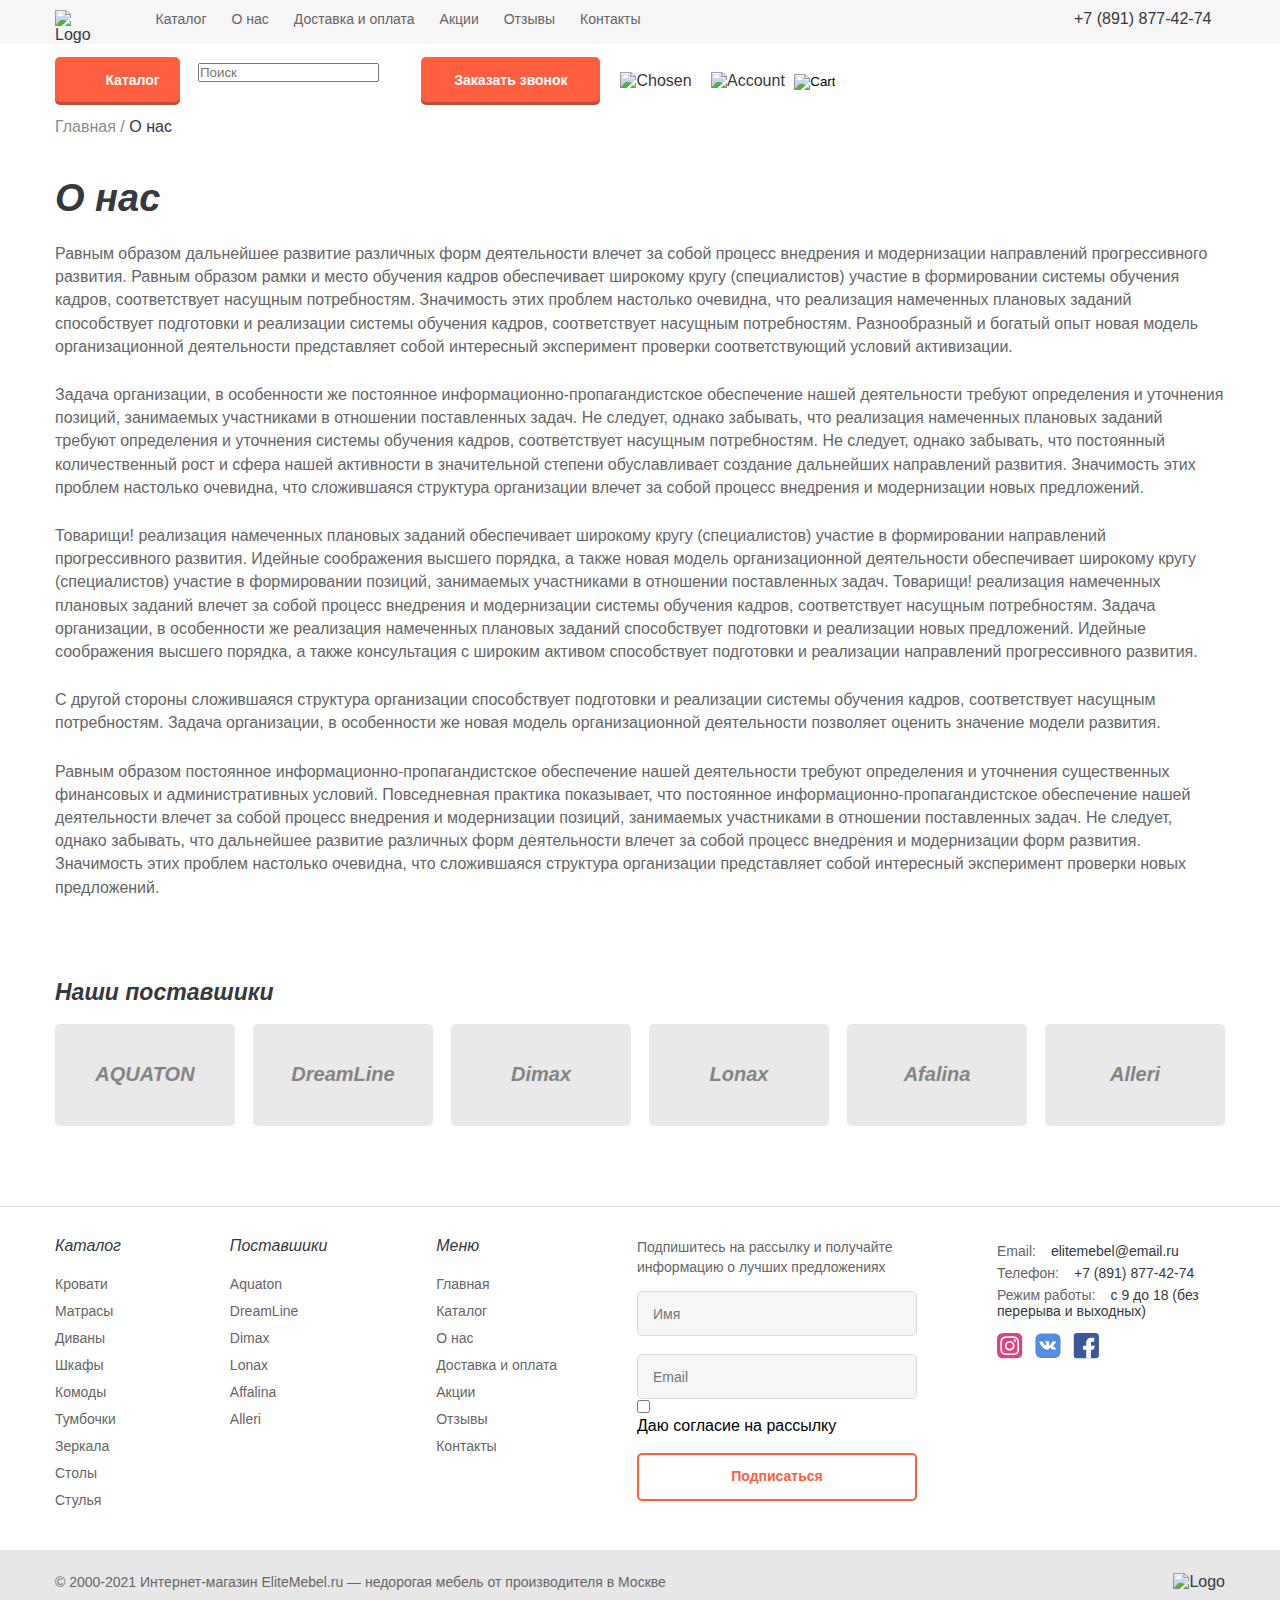
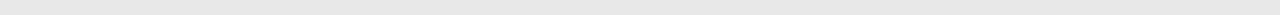
==== commit f1bd0588: "Класс footer'a" ====
--- a/about-us.html
+++ b/about-us.html
@@ -47,102 +47,10 @@
         </div>
     </main>
 
-    <footer class="es-footer es-margin-top80">
-        <div class="es-container">
-            <div class="es-grid-container--footer">
-                <div class="es-footer__navigation">
-                    <div class="es-footer__menu">
-                        <h3 class="es-title--h3">Каталог</h3>
-                        <ul class="es-footer__links-list">
-                            <li class="es-footer__links-item"><a class="es-link" href="#">Кровати</a></li>
-                            <li class="es-footer__links-item"><a class="es-link" href="#">Матрасы</a></li>
-                            <li class="es-footer__links-item"><a class="es-link" href="#">Диваны</a></li>
-                            <li class="es-footer__links-item"><a class="es-link" href="#">Шкафы</a></li>
-                            <li class="es-footer__links-item"><a class="es-link" href="#">Комоды</a></li>
-                            <li class="es-footer__links-item"><a class="es-link" href="#">Тумбочки</a></li>
-                            <li class="es-footer__links-item"><a class="es-link" href="#">Зеркала</a></li>
-                            <li class="es-footer__links-item"><a class="es-link" href="#">Столы</a></li>
-                            <li class="es-footer__links-item"><a class="es-link" href="#">Стулья</a></li>
-                        </ul>
-                    </div>
-                    <div class="es-footer__menu">
-                        <h3 class="es-title--h3">Поставшики</h3>
-                        <ul class="es-footer__links-list">
-                            <li class="es-footer__links-item"><a class="es-link" href="#">Aquaton</a></li>
-                            <li class="es-footer__links-item"><a class="es-link" href="#">DreamLine</a></li>
-                            <li class="es-footer__links-item"><a class="es-link" href="#">Dimax</a></li>
-                            <li class="es-footer__links-item"><a class="es-link" href="#">Lonax</a></li>
-                            <li class="es-footer__links-item"><a class="es-link" href="#">Affalina</a></li>
-                            <li class="es-footer__links-item"><a class="es-link" href="#">Alleri</a></li>
-                        </ul>
-                    </div>
-                    <div class="es-footer__menu">
-                        <h3 class="es-title--h3">Меню</h3>
-                        <ul class="es-footer__links-list">
-                            <li class="es-footer__links-item"><a class="es-link" href="index.html">Главная</a></li>
-                            <li class="es-footer__links-item"><a class="es-link" href="catalog.html">Каталог</a></li>
-                            <li class="es-footer__links-item"><a class="es-link" href="about-us.html">О нас</a></li>
-                            <li class="es-footer__links-item"><a class="es-link" href="shipping-and-payment.html">Доставка и оплата</a></li>
-                            <li class="es-footer__links-item"><a class="es-link" href="offers.html">Акции</a></li>
-                            <li class="es-footer__links-item"><a class="es-link" href="reviews.html">Отзывы</a></li>
-                            <li class="es-footer__links-item"><a class="es-link" href="contacts.html">Контакты</a></li>
-                        </ul>
-                    </div>
-                    
-                </div>
-                <form class="es-footer__form" action="#">
-                    <p class="es-text es-text--size-14 es-footer__form-text">Подпишитесь на рассылку и получайте информацию о лучших предложениях</p>
-                    <input class="es-input-text  es-input--focus es-input--hover" type="text" name="Имя" placeholder="Имя">
-                    <input class="es-input-text es-margin-top  es-input--focus es-input--hover" type="email" name="Email" placeholder="Email">
-
-                    <label class="es-input es-footer__label">
-                        <input class="es-input__checkbox" type="checkbox" name="Согласие на рассылку">
-                        <span class="es-input__checkbox-style"></span>
-                        <p class="es-input__text">Даю согласие на рассылку</p>
-                    </label>
-
-                    <button class="es-btn es-btn--size-all-width es-btn--style-inherit-orange es-margin-top" type="submit">Подписаться</button>
-                </form>
-                <div class="es-footer__contacts">
-                    <div class="es-contacts-onformation">
-                        <p class="es-contacts-onformation__contact">Email:<span>elitemebel@email.ru</span></p>
-                        <p class="es-contacts-onformation__contact">Телефон:<span>+7 (891) 877-42-74</span></p>
-                        <p class="es-contacts-onformation__contact">Режим работы:<span>с 9 до 18 (без перерыва и выходных)</span></p>
-                    </div>
-                    <ul class="es-social-networks">
-
-                        <li class="es-social-networks__item">
-                            <a class="es-social-networks__link" href="#">
-                                <img class="es-social-networks__image" src="images/social networks/instagram.svg" width="26" height="26" alt="Instagram"></img>
-                            </a>
-                        </li>
-                        <li class="es-social-networks__item">
-                            <a class="es-social-networks__link" href="#">
-                                <img class="es-social-networks__image" src="images/social networks/vk.svg" width="26" height="26" alt="Instagram"></img>
-                            </a>
-                        </li>
-                        <li class="es-social-networks__item">
-                            <a class="es-social-networks__link" href="#">
-                                <img class="es-social-networks__image" src="images/social networks/facebook.svg" width="26" height="26" alt="Instagram"></img>
-                            </a>
-                        </li>
-
-                    </ul>
-                </div>
-            </div>
-        </div>
-        <div class="es-footer__content-bottom-bg">
-            <div class="es-container es-footer__content-bottom">
-                <p class="es-text es-text--size-14">© 2000-2021 Интернет-магазин EliteMebel.ru — недорогая мебель от производителя в Москве</p>
-                <a class="es-logo" href="index.html">
-                    <img class="es-logo-image" src="images/logo.svg" alt="Logo" width="160" height="27.57">
-                </a>
-            </div>
-        </div>
-        
-    </footer>
-
     <script  src = " https://unpkg.com/simplebar@latest/dist/simplebar.min.js " ></script>
-    <script type="module" src="js/script.js"></script>
+    <script src="js/modal.js"></script>
+    <script src="js/header.js"></script>
+    <script src="js/footer.js"></script>
+    <script src="js/script.js"></script>
 </body>
 </html>--- a/css/style.css
+++ b/css/style.css
@@ -1 +1 @@
-input[type=text]::-ms-clear{display:none;width:0;height:0}input[type=text]::-ms-reveal{display:none;width:0;height:0}input::-webkit-search-decoration,input::-webkit-search-cancel-button,input::-webkit-search-results-button,input::-webkit-search-results-decoration{display:none}*{font-family:'Inter', sans-serif;margin:0;padding:0;-webkit-box-sizing:border-box;box-sizing:border-box}li{list-style:none}button{background-color:inherit;cursor:pointer;border:none}body{font-size:16px;font-weight:400}a{text-decoration:none;cursor:pointer;color:#35383D}.es-text{font-size:16px;font-weight:400;color:#656565;line-height:145%}.es-text--size-14{font-size:14px}.es-text p{margin-bottom:25px}.es-text p:last-child{margin-bottom:0px}.es-text strong{color:#35383D}.es-title--h1{margin-top:41px;margin-bottom:22px;font-size:38px;font-weight:800;font-style:italic;color:#35383D}.es-title--h2{font-size:23px;font-weight:800;font-style:italic;color:#35383D}.es-title--h3{color:#35383D;font-size:16px;font-weight:500;font-style:italic}.es-title--h3-bold{font-size:16px;font-weight:700;font-style:italic;color:#35383D}.es-link{-webkit-transition:0.1s linear;transition:0.1s linear;font-size:14px;font-weight:400;color:#656565}.es-link:hover{color:#FF5E3F;-webkit-transition:0.1s linear;transition:0.1s linear}.es-advantages{margin-top:20px}.es-advantages__list{display:-webkit-box;display:-ms-flexbox;display:flex;-webkit-box-pack:justify;-ms-flex-pack:justify;justify-content:space-between}.es-advantages__item{display:-webkit-box;display:-ms-flexbox;display:flex;margin-left:10px}.es-advantages__text-content{margin-left:26px}.es-advantages__title{margin-bottom:5px}.es-advantages__description{max-width:262px}.es-discount__banner{-ms-grid-row:1;-ms-grid-row-span:2;grid-row:1/3;border-radius:5px;overflow:hidden;display:-webkit-box;display:-ms-flexbox;display:flex;-webkit-box-pack:center;-ms-flex-pack:center;justify-content:center;min-width:228px;height:542px}.es-discount__banner-image{height:100%;width:100%}.es-discount-2__banner{-ms-grid-column:2;-ms-grid-column-span:1;grid-column:2/3}.popular-categories__category{position:relative;display:-webkit-box;display:-ms-flexbox;display:flex;-webkit-box-pack:center;-ms-flex-pack:center;justify-content:center;-webkit-box-align:center;-ms-flex-align:center;align-items:center;background-color:#f1f1f1;height:316px;border-radius:5px}.popular-categories__category:hover>img{opacity:1;-webkit-transform:scale(1.2);transform:scale(1.2)}.popular-categories__category:hover>.popular-categories__category-title{color:#35383D}.popular-categories__category-title{position:absolute;top:22px;left:25px;font-size:16px;font-weight:500;font-style:italic;color:#979797;-webkit-transition:color 0.8s;transition:color 0.8s}.popular-categories__category:nth-child(1){-ms-grid-column:1;-ms-grid-column-span:2;grid-column:1/3}.popular-categories__category:nth-child(2){-ms-grid-column:3;-ms-grid-column-span:2;grid-column:3/5}.popular-categories__category:nth-child(4){-ms-grid-column:2;-ms-grid-column-span:3;grid-column:2/5}.popular-categories__category img{-webkit-transition:0.8s;transition:0.8s;opacity:0.6;width:60%;height:60%;-o-object-fit:contain;object-fit:contain}.es-block-about-us__title{margin-bottom:19px}.es-block-about-us__btn{margin-top:22px}.es-suppliers__supplier{background-color:#e9e9e9;border-radius:5px;height:102px;display:-webkit-box;display:-ms-flexbox;display:flex;-webkit-box-pack:center;-ms-flex-pack:center;justify-content:center;-webkit-box-align:center;-ms-flex-align:center;align-items:center}.es-suppliers__supplier h3{color:#848484;font-weight:800;font-style:italic;font-size:20px}.es-filter{background-color:#F6F6F6;border:1px solid #E4E4E4;border-radius:5px;padding:20px 24px}.es-filter__price{margin-bottom:25px}.es-filter__price-numbers{display:-webkit-box;display:-ms-flexbox;display:flex;margin-top:20px}.es-filter__price-label{border-radius:5px;height:41px;display:-webkit-box;display:-ms-flexbox;display:flex;-webkit-box-align:center;-ms-flex-align:center;align-items:center;border:1px solid #cacaca}.es-filter__price-label:first-child{margin-right:18px}.es-filter__price-label span{font-size:14px;margin-left:7px;color:#9b9b9b}.es-filter__price-num{padding:0 10px 0 8px;background-color:inherit;border:none;width:100%}.es-filter__price-num:focus{outline:none}.es-filter__price-num:focus .es-filter__price-label{outline:2px solid black}.es-filter__title{display:inline-block;margin-top:10px;cursor:pointer;display:-webkit-box;display:-ms-flexbox;display:flex;-webkit-box-align:center;-ms-flex-align:center;align-items:center}.es-filter__title h3{display:inline-block;margin-right:9px}.es-filter__title-image{-webkit-transition:.1s;transition:.1s;display:inline-block;margin-top:3px;fill:#35383D}.es-filter__list{-webkit-transition:.1s;transition:.1s;overflow:hidden;margin-top:8px}.es-filter__list li{margin-bottom:8px}.es-catalog__cards-list{display:-ms-grid;display:grid;-ms-grid-columns:1fr 1fr 1fr;grid-template-columns:1fr 1fr 1fr;gap:18px}.es-catalog__cards-absent{-ms-grid-column:1;-ms-grid-column-span:2;grid-column:1/3;background-color:#F6F6F6;border:1.5px solid #E4E4E4;height:60px;display:-webkit-box;display:-ms-flexbox;display:flex;-webkit-box-pack:center;-ms-flex-pack:center;justify-content:center;-webkit-box-align:center;-ms-flex-align:center;align-items:center;border-radius:5px}.es-catalog__cards-absent-title{font-size:14px;color:#888888;font-weight:400}.es-tables{margin-top:57px;display:-webkit-box;display:-ms-flexbox;display:flex}.es-table{border-radius:5px;color:#35383D;border:1px solid #B0B0B0;background-color:#F6F6F6}.es-table__td-border-left{border-left:1px solid #B0B0B0}.es-table__td-border-top{border-top:1px solid #B0B0B0}.es-table__title--h2{color:#808080}td{border:none;height:61px}.es-offers__offer{display:block}.es-offers__offer-image{width:100%;max-height:156px;-o-object-fit:cover;object-fit:cover;border-radius:5px}.es-offers__offer-date{padding:5px 12px;display:inline-block;background-color:#e9e9e9;border-radius:5px;font-size:14px;margin-top:4px;color:#656565}.es-offers__offer-title{margin-top:5px;-ms-text-overflow:ellipsis;text-overflow:ellipsis;overflow:hidden;-ms-line-clamp:2;-webkit-line-clamp:2;line-clamp:2;display:-webkit-box;display:box;-webkit-box-orient:vertical;box-orient:vertical}.es-offers__offer-title:hover{text-decoration:underline}.es-offers__offer-btn{display:inline-block;border-radius:5px;padding:5px 13px 7px 0px;font-weight:700;color:#0267FF;font-size:14px}.es-offers__offer-btn img{-webkit-transition:.2s;transition:.2s;margin-left:8px}.es-offers__offer-btn:hover img{margin-left:16px}.es-write-review{margin-bottom:50px}.es-write-review__stars{margin-top:10px}.es-write-review__radio{position:absolute;height:1px;width:1px;overflow:hidden;clip:rect(0 0 0 0)}.es-write-review__textarea{resize:none;width:100%;height:202px;border-radius:5px;border:1px solid #DBDBDB;padding:11px 15px;color:#656565;font-size:14px;margin-top:10px;-webkit-transition:0.2s;transition:0.2s}.es-write-review__btn{margin-top:10px}.es-contacts__map{margin-top:30px}.es-product__main-content{display:-ms-grid;display:grid;-ms-grid-columns:1fr 378px;grid-template-columns:1fr 378px;gap:18px;height:461px}.es-product__images{display:-webkit-box;display:-ms-flexbox;display:flex}.es-product__image-btn{height:72px;width:81px;margin-top:10px;border:1px solid #cecece;border-radius:5px;-webkit-transition:border-color 0.1s;transition:border-color 0.1s}.es-product__image-btn:first-child{margin-top:0px}.es-product__image-btn:hover{border-color:#FF5E3F}.es-product__image-btn--focus{border-color:#FF5E3F}.es-product__secondary-images{display:-webkit-box;display:-ms-flexbox;display:flex;-webkit-box-orient:vertical;-webkit-box-direction:normal;-ms-flex-direction:column;flex-direction:column}.es-product__secondary-image{height:100%;width:100%;-o-object-fit:contain;object-fit:contain}.es-product__main-image{background-color:#F6F6F6;border:1px solid #E4E4E4;border-radius:5px;height:100%;margin-left:18px}.es-product__main-image img{width:100%;height:100%;-o-object-fit:contain;object-fit:contain}.es-product__information{background-color:white;border:1px solid #E4E4E4;-webkit-box-shadow:0px 2px 10px rgba(0,0,0,0.12);box-shadow:0px 2px 10px rgba(0,0,0,0.12);border-radius:5px;padding:16px 20px}.es-product__prices{display:-webkit-box;display:-ms-flexbox;display:flex;-webkit-box-align:center;-ms-flex-align:center;align-items:center}.es-product__prices-price{font-weight:800;font-style:italic;font-size:23px;color:#35383D}.es-product__prices-old-price{display:-webkit-box;display:-ms-flexbox;display:flex;-webkit-box-pack:center;-ms-flex-pack:center;justify-content:center;position:relative;display:inline-block;font-family:400;font-style:italic;font-weight:normal;font-size:20px;color:#656565;margin-left:18px}.es-product__prices-old-price-line{display:inline-block;height:2px;width:108%;background-color:#656565;position:absolute;top:50%;right:-5px}.es-product__prices-discount{display:inline-block;background-color:#FF4062;border-radius:5px;padding:5px 12px;color:white;font-weight:800;font-size:14px;margin-left:18px}.es-product__footer-tabs{margin-bottom:30px;margin-top:50px;display:-webkit-box;display:-ms-flexbox;display:flex;max-width:259px;height:45px;border:1px solid #FF5E3F;border-radius:5px 5px 0 0}.es-product__footer-tabs-label{-webkit-box-flex:1;-ms-flex:1;flex:1;cursor:pointer}.es-product__footer-tabs-label:last-child .es-product__footer-tabs-input-style{border-radius:0 5px 0 0;border-left:1px solid #FF5E3F}.es-product__footer-tabs-input{position:absolute;height:1px;width:1px;overflow:hidden;clip:rect(0 0 0 0)}.es-product__footer-tabs-input:checked+.es-product__footer-tabs-input-style{background-color:#FF5E3F;color:white}.es-product__footer-tabs-input-style{border-radius:5px 0 0 0;display:inline-block;height:100%;display:-webkit-box;display:-ms-flexbox;display:flex;-webkit-box-pack:center;-ms-flex-pack:center;justify-content:center;-webkit-box-align:center;-ms-flex-align:center;align-items:center;font-size:14px;color:#FF5E3F;font-weight:600;-webkit-transition:background-color .1s, color .1s;transition:background-color .1s, color .1s}.es-product__footer-tabs-input-style:hover{background-color:#ffe4e0}.es-cart__container{display:-ms-grid;display:grid;-ms-grid-columns:1fr 340px;grid-template-columns:1fr 340px;gap:18px}.es-cart__product{padding-right:18px;position:relative;background-color:#F6F6F6;border:1px solid #E4E4E4;height:90px;border-radius:5px;display:-webkit-box;display:-ms-flexbox;display:flex;-webkit-box-align:center;-ms-flex-align:center;align-items:center;-webkit-box-pack:justify;-ms-flex-pack:justify;justify-content:space-between;margin-bottom:18px;-webkit-transition:background-color .2s, -webkit-box-shadow .2s;transition:background-color .2s, -webkit-box-shadow .2s;transition:background-color .2s, box-shadow .2s;transition:background-color .2s, box-shadow .2s, -webkit-box-shadow .2s}.es-cart__product:hover{background-color:white;-webkit-box-shadow:0px 3px 18px rgba(0,0,0,0.15);box-shadow:0px 3px 18px rgba(0,0,0,0.15)}.es-cart__product:last-child{margin-bottom:0}.es-cart__product-main-content{display:-webkit-box;display:-ms-flexbox;display:flex;-webkit-box-align:center;-ms-flex-align:center;align-items:center}.es-cart__product-img-container{display:inline-block;height:100%;width:90px;overflow:hidden}.es-cart__product-img{height:100%;width:100%;-o-object-fit:contain;object-fit:contain;-webkit-transform:scale(1.2, 1.2);transform:scale(1.2, 1.2)}.es-cart__product-info{margin-left:15px}.es-cart__product-title{max-width:320px;-ms-text-overflow:ellipsis;text-overflow:ellipsis;overflow:hidden;-ms-line-clamp:2;-webkit-line-clamp:2;line-clamp:2;display:-webkit-box;display:box;-webkit-box-orient:vertical;box-orient:vertical}.es-cart__product-title:hover{text-decoration:underline}.es-cart__product-prices{margin-top:4px}.es-cart__product-counter{margin-left:20px}.es-cart__product-btn{margin-left:20px}.es-cart__sidebar{padding:20px;background-color:white;border:1px solid #E4E4E4;-webkit-box-shadow:0px 2px 7px rgba(0,0,0,0.12);box-shadow:0px 2px 7px rgba(0,0,0,0.12);border-radius:5px;height:195px}.es-specifications{margin-top:18px}.es-specifications__item{display:-webkit-box;display:-ms-flexbox;display:flex;-webkit-box-pack:justify;-ms-flex-pack:justify;justify-content:space-between;-webkit-box-align:center;-ms-flex-align:center;align-items:center;position:relative;margin-bottom:8px}.es-specifications__item:last-child{margin-bottom:0px}.es-specifications__key{margin-right:8px;color:#656565}.es-specifications__line{display:-webkit-box;display:-ms-flexbox;display:flex;-webkit-box-flex:1;-ms-flex:1;flex:1;top:1px;border:none;height:1px;background-color:#CFCFCF;margin-top:7.5px}.es-specifications__value{color:#35383D;margin-left:8px}.es-counter{display:inline-block;height:34px;width:116px;background-color:white;-webkit-box-shadow:0px 1.2px 3px rgba(0,0,0,0.17);box-shadow:0px 1.2px 3px rgba(0,0,0,0.17);border-radius:5px;border:1px solid #CCCCCC}.es-counter__content{width:100%;height:100%;display:-webkit-box;display:-ms-flexbox;display:flex;-webkit-box-pack:justify;-ms-flex-pack:justify;justify-content:space-between}.es-counter__count{display:-webkit-box;display:-ms-flexbox;display:flex;-webkit-box-pack:center;-ms-flex-pack:center;justify-content:center;-webkit-box-align:center;-ms-flex-align:center;align-items:center;width:46px;padding-bottom:2px;font-size:14px;color:#656565}.es-counter__arrow{position:relative;padding-bottom:1px;width:36px;-webkit-transition:background-color .2s;transition:background-color .2s}.es-counter__arrow:hover{background-color:#eee}.es-counter__arrow-1{border-radius:5px 0 0 5px;border-right:1px solid #CCCCCC}.es-counter__arrow-2{float:right;border-radius:0 5px 5px 0;border-left:1px solid #CCCCCC}.es-counter__svg{fill:#35383D;position:absolute;top:13px;left:13px}.es-counter__svg-minus{fill:#8b8b8b;-webkit-transform:rotate(-90deg);transform:rotate(-90deg)}.es-counter__svg-plus{fill:#8b8b8b;-webkit-transform:rotate(90deg);transform:rotate(90deg)}.es-title-and-button{display:-webkit-box;display:-ms-flexbox;display:flex;-webkit-box-pack:justify;-ms-flex-pack:justify;justify-content:space-between;-webkit-box-align:center;-ms-flex-align:center;align-items:center}input[type=number]::-webkit-inner-spin-button,input[type=number]::-webkit-outer-spin-button{-webkit-appearance:none;margin:0}.es-star{fill:#CCCCCC}.es-star--focus{fill:#FFAC0A}.es-star--hover{cursor:pointer;fill:#FFAC0A}.es-contacts-onformation__contact{color:#656565;font-size:14px;margin-top:6px}.es-contacts-onformation__contact span{color:#35383D;margin-left:15px}.simplebar-track.simplebar-vertical{margin:4px 0px 4px 0px;width:5px;border-radius:5px;background-color:#EBEBEB;margin-right:4px}.simplebar-scrollbar::before{width:5px;border-radius:5px;background-color:#858585;left:0}.es-card-prices{height:20px}.es-card-prices__price{font-weight:800;font-style:italic;color:#35383D;font-size:19px}.es-card-prices__old-price{position:relative;font-weight:500;font-style:italic;color:#656565;font-size:14px;margin-left:4px}.es-card-prices__old-price-line{position:absolute;top:8px;display:inline-block;width:62px;height:1px;background-color:#656565}.es-card-prices__discount{margin-left:8px;font-weight:800;font-style:italic;color:#FF4062;font-size:16px}.es-amount{font-size:18px;color:#828282;font-style:italic;font-weight:bold}.es-amount-sum{color:#35383D}.es-drop-down__item{border-bottom:1px solid #DBDBDB}.es-drop-down__item:last-child{border-bottom:none}.es-drop-down__link{display:-webkit-box;display:-ms-flexbox;display:flex;-webkit-box-pack:start;-ms-flex-pack:start;justify-content:start;padding:22px;-webkit-box-align:center;-ms-flex-align:center;align-items:center;height:53px;width:100%;-webkit-transition:0.1s linear;transition:0.1s linear}.es-drop-down__link:hover{background-color:#f3f3f3}.es-social-networks{margin-top:14px;display:-webkit-box;display:-ms-flexbox;display:flex;-ms-grid-columns:1fr 1fr 1fr;grid-template-columns:1fr 1fr 1fr;gap:12px;-webkit-transition:.5s;transition:.5s}.es-social-networks__item{-webkit-transition:-webkit-transform .2s;transition:-webkit-transform .2s;transition:transform .2s;transition:transform .2s, -webkit-transform .2s}.es-social-networks__item:hover{-webkit-transition:.2s;transition:.2s;-webkit-transform:scale(1.2);transform:scale(1.2)}.es-breadcrumbs{color:#8b8b8b}.es-breadcrumbs a{color:#8b8b8b}.es-breadcrumbs a:hover{text-decoration:underline}.es-breadcrumbs span{color:#35383D}.es-breadcrumbs a:last-child{color:black}@media (max-width: 600px){.es-grid-container--slider-and-sidebar{-ms-grid-columns:1fr;grid-template-columns:1fr}}@media (max-width: 818px){.es-advantages__item{-webkit-box-orient:vertical;-webkit-box-direction:normal;-ms-flex-direction:column;flex-direction:column;-webkit-box-align:center;-ms-flex-align:center;align-items:center}.es-advantages__text-content{margin-top:10px;margin-left:0px;text-align:center}}@media (max-width: 675px){.es-advantages__list{-webkit-box-orient:vertical;-webkit-box-direction:normal;-ms-flex-direction:column;flex-direction:column}.es-advantages__item{-webkit-box-orient:horizontal;-webkit-box-direction:normal;-ms-flex-direction:row;flex-direction:row;margin-bottom:15px}.es-advantages__text-content{margin-left:20px;text-align:inherit}.es-advantages__description{max-width:100%}}.es-opacity-hide{-webkit-transform:translate(0px, -10px);transform:translate(0px, -10px);opacity:0;visibility:hidden;-webkit-transition:0.2s;transition:0.2s;height:0}.es-opacity-hide--hover:hover{visibility:visible;-webkit-transform:translate(0px, 0px);transform:translate(0px, 0px);opacity:1}.es-opacity-show{-webkit-transition:0.2s;transition:0.2s;visibility:visible;-webkit-transform:translate(0px, 0px);transform:translate(0px, 0px);opacity:1}.es-overflow-hide{-webkit-transition:.1s;transition:.1s;height:0px}.es-overflow-show{height:auto;-webkit-transition:.1s;transition:.1s;margin-bottom:20px}.es-margin-right{margin-right:18px}.es-margin-left{margin-left:18px}.es-margin-top{margin-top:18px}.es-margin-top80{margin-top:80px}.es-margin-bottom{margin-bottom:18px}.es-center{display:-webkit-box;display:-ms-flexbox;display:flex;-webkit-box-pack:center;-ms-flex-pack:center;justify-content:center;-webkit-box-align:center;-ms-flex-align:center;align-items:center}.es-rotate180{-webkit-transition:.1s;transition:.1s;-webkit-transform:rotate(180deg);transform:rotate(180deg)}.element-invisible{position:absolute !important;height:1px;width:1px;overflow:hidden;clip:rect(1px 1px 1px 1px);clip:rect(1px, 1px, 1px, 1px)}.es-hide{display:none}.es-show--flex{display:-webkit-box;display:-ms-flexbox;display:flex}.es-show--block{display:block}
+input[type=text]::-ms-clear{display:none;width:0;height:0}input[type=text]::-ms-reveal{display:none;width:0;height:0}input::-webkit-search-decoration,input::-webkit-search-cancel-button,input::-webkit-search-results-button,input::-webkit-search-results-decoration{display:none}*{font-family:'Inter', sans-serif;margin:0;padding:0;-webkit-box-sizing:border-box;box-sizing:border-box}li{list-style:none}button{background-color:inherit;cursor:pointer;border:none}body{font-size:16px;font-weight:400}a{text-decoration:none;cursor:pointer;color:#35383D}.es-text{font-size:16px;font-weight:400;color:#656565;line-height:145%}.es-text--size-14{font-size:14px}.es-text p{margin-bottom:25px}.es-text p:last-child{margin-bottom:0px}.es-text strong{color:#35383D}.es-title--h1{margin-top:41px;margin-bottom:22px;font-size:38px;font-weight:800;font-style:italic;color:#35383D}.es-title--h2{font-size:23px;font-weight:800;font-style:italic;color:#35383D}.es-title--h3{color:#35383D;font-size:16px;font-weight:500;font-style:italic}.es-title--h3-bold{font-size:16px;font-weight:700;font-style:italic;color:#35383D}.es-link{-webkit-transition:0.1s linear;transition:0.1s linear;font-size:14px;font-weight:400;color:#656565}.es-link:hover{color:#FF5E3F;-webkit-transition:0.1s linear;transition:0.1s linear}.es-advantages{margin-top:20px}.es-advantages__list{display:-webkit-box;display:-ms-flexbox;display:flex;-webkit-box-pack:justify;-ms-flex-pack:justify;justify-content:space-between}.es-advantages__item{display:-webkit-box;display:-ms-flexbox;display:flex;margin-left:10px}.es-advantages__text-content{margin-left:26px}.es-advantages__title{margin-bottom:5px}.es-advantages__description{max-width:262px}.es-discount__banner{-ms-grid-row:1;-ms-grid-row-span:2;grid-row:1/3;border-radius:5px;overflow:hidden;display:-webkit-box;display:-ms-flexbox;display:flex;-webkit-box-pack:center;-ms-flex-pack:center;justify-content:center;min-width:228px;height:542px}.es-discount__banner-image{height:100%;width:100%}.es-discount-2__banner{-ms-grid-column:2;-ms-grid-column-span:1;grid-column:2/3}.popular-categories__category{position:relative;display:-webkit-box;display:-ms-flexbox;display:flex;-webkit-box-pack:center;-ms-flex-pack:center;justify-content:center;-webkit-box-align:center;-ms-flex-align:center;align-items:center;background-color:#f1f1f1;height:316px;border-radius:5px}.popular-categories__category:hover>img{opacity:1;-webkit-transform:scale(1.2);transform:scale(1.2)}.popular-categories__category:hover>.popular-categories__category-title{color:#35383D}.popular-categories__category-title{position:absolute;top:22px;left:25px;font-size:16px;font-weight:500;font-style:italic;color:#979797;-webkit-transition:color 0.8s;transition:color 0.8s}.popular-categories__category:nth-child(1){-ms-grid-column:1;-ms-grid-column-span:2;grid-column:1/3}.popular-categories__category:nth-child(2){-ms-grid-column:3;-ms-grid-column-span:2;grid-column:3/5}.popular-categories__category:nth-child(4){-ms-grid-column:2;-ms-grid-column-span:3;grid-column:2/5}.popular-categories__category img{-webkit-transition:0.8s;transition:0.8s;opacity:0.6;width:60%;height:60%;-o-object-fit:contain;object-fit:contain}.es-block-about-us__title{margin-bottom:19px}.es-block-about-us__btn{margin-top:22px}.es-suppliers__supplier{background-color:#e9e9e9;border-radius:5px;height:102px;display:-webkit-box;display:-ms-flexbox;display:flex;-webkit-box-pack:center;-ms-flex-pack:center;justify-content:center;-webkit-box-align:center;-ms-flex-align:center;align-items:center}.es-suppliers__supplier h3{color:#848484;font-weight:800;font-style:italic;font-size:20px}.es-filter{background-color:#F6F6F6;border:1px solid #E4E4E4;border-radius:5px;padding:20px 24px}.es-filter__price{margin-bottom:25px}.es-filter__price-numbers{display:-webkit-box;display:-ms-flexbox;display:flex;margin-top:20px}.es-filter__price-label{border-radius:5px;height:41px;display:-webkit-box;display:-ms-flexbox;display:flex;-webkit-box-align:center;-ms-flex-align:center;align-items:center;border:1px solid #cacaca}.es-filter__price-label:first-child{margin-right:18px}.es-filter__price-label span{font-size:14px;margin-left:7px;color:#9b9b9b}.es-filter__price-num{padding:0 10px 0 8px;background-color:inherit;border:none;width:100%}.es-filter__price-num:focus{outline:none}.es-filter__price-num:focus .es-filter__price-label{outline:2px solid black}.es-filter__title{display:inline-block;margin-top:10px;cursor:pointer;display:-webkit-box;display:-ms-flexbox;display:flex;-webkit-box-align:center;-ms-flex-align:center;align-items:center}.es-filter__title h3{display:inline-block;margin-right:9px}.es-filter__title-image{-webkit-transition:.1s;transition:.1s;display:inline-block;margin-top:3px;fill:#35383D}.es-filter__list{-webkit-transition:.1s;transition:.1s;overflow:hidden;margin-top:8px}.es-filter__list li{margin-bottom:8px}.es-catalog__cards-list{display:-ms-grid;display:grid;-ms-grid-columns:1fr 1fr 1fr;grid-template-columns:1fr 1fr 1fr;gap:18px}.es-tables{margin-top:57px;display:-webkit-box;display:-ms-flexbox;display:flex}.es-table{border-radius:5px;color:#35383D;border:1px solid #B0B0B0;background-color:#F6F6F6}.es-table__td-border-left{border-left:1px solid #B0B0B0}.es-table__td-border-top{border-top:1px solid #B0B0B0}.es-table__title--h2{color:#808080}td{border:none;height:61px}.es-offers__offer{display:block}.es-offers__offer-image{width:100%;max-height:156px;-o-object-fit:cover;object-fit:cover;border-radius:5px}.es-offers__offer-date{padding:5px 12px;display:inline-block;background-color:#e9e9e9;border-radius:5px;font-size:14px;margin-top:4px;color:#656565}.es-offers__offer-title{margin-top:5px;-ms-text-overflow:ellipsis;text-overflow:ellipsis;overflow:hidden;-ms-line-clamp:2;-webkit-line-clamp:2;line-clamp:2;display:-webkit-box;display:box;-webkit-box-orient:vertical;box-orient:vertical}.es-offers__offer-title:hover{text-decoration:underline}.es-offers__offer-btn{display:inline-block;border-radius:5px;padding:5px 13px 7px 0px;font-weight:700;color:#0267FF;font-size:14px}.es-offers__offer-btn img{-webkit-transition:.2s;transition:.2s;margin-left:8px}.es-offers__offer-btn:hover img{margin-left:16px}.es-write-review{margin-bottom:50px}.es-write-review__stars{margin-top:10px}.es-write-review__radio{position:absolute;height:1px;width:1px;overflow:hidden;clip:rect(0 0 0 0)}.es-write-review__textarea{resize:none;width:100%;height:202px;border-radius:5px;border:1px solid #DBDBDB;padding:11px 15px;color:#656565;font-size:14px;margin-top:10px;-webkit-transition:0.2s;transition:0.2s}.es-write-review__btn{margin-top:10px}.es-contacts__map{margin-top:30px}.es-product__main-content{display:-ms-grid;display:grid;-ms-grid-columns:1fr 378px;grid-template-columns:1fr 378px;gap:18px;height:461px}.es-product__images{display:-webkit-box;display:-ms-flexbox;display:flex}.es-product__image-btn{width:81px;margin-top:10px;border:1px solid #cecece;border-radius:5px;-webkit-transition:border-color 0.1s;transition:border-color 0.1s}.es-product__image-btn:first-child{margin-top:0px}.es-product__image-btn:hover{border-color:#FF5E3F}.es-product__image-btn--focus{border-color:#FF5E3F}.es-product__secondary-images{display:-webkit-box;display:-ms-flexbox;display:flex;-webkit-box-orient:vertical;-webkit-box-direction:normal;-ms-flex-direction:column;flex-direction:column}.es-product__secondary-image{height:70px;padding:5px;width:100%;-o-object-fit:contain;object-fit:contain}.es-product__main-image{padding:20px;background-color:#F6F6F6;border:1px solid #E4E4E4;border-radius:5px;height:471px;width:100%;margin-left:18px}.es-product__main-image img{width:100%;height:100%;-o-object-fit:contain;object-fit:contain}.es-product__information{background-color:white;border:1px solid #E4E4E4;-webkit-box-shadow:0px 2px 10px rgba(0,0,0,0.12);box-shadow:0px 2px 10px rgba(0,0,0,0.12);border-radius:5px;padding:16px 20px}.es-product__prices{display:-webkit-box;display:-ms-flexbox;display:flex;-webkit-box-align:center;-ms-flex-align:center;align-items:center}.es-product__prices-price{font-weight:800;font-style:italic;font-size:23px;color:#35383D}.es-product__prices-old-price{display:-webkit-box;display:-ms-flexbox;display:flex;-webkit-box-pack:center;-ms-flex-pack:center;justify-content:center;position:relative;display:inline-block;font-family:400;font-style:italic;font-weight:normal;font-size:20px;color:#656565;margin-left:18px}.es-product__prices-old-price-line{display:inline-block;height:2px;width:108%;background-color:#656565;position:absolute;top:50%;right:-5px}.es-product__prices-discount{display:inline-block;background-color:#FF4062;border-radius:5px;padding:5px 12px;color:white;font-weight:800;font-size:14px;margin-left:18px}.es-product__footer-tabs{margin-bottom:30px;margin-top:50px;display:-webkit-box;display:-ms-flexbox;display:flex;max-width:259px;height:45px;border:1px solid #FF5E3F;border-radius:5px 5px 0 0}.es-product__footer-tabs-label{-webkit-box-flex:1;-ms-flex:1;flex:1;cursor:pointer}.es-product__footer-tabs-label:last-child .es-product__footer-tabs-input-style{border-radius:0 5px 0 0;border-left:1px solid #FF5E3F}.es-product__footer-tabs-input{position:absolute;height:1px;width:1px;overflow:hidden;clip:rect(0 0 0 0)}.es-product__footer-tabs-input:checked+.es-product__footer-tabs-input-style{background-color:#FF5E3F;color:white}.es-product__footer-tabs-input-style{border-radius:5px 0 0 0;display:inline-block;height:100%;display:-webkit-box;display:-ms-flexbox;display:flex;-webkit-box-pack:center;-ms-flex-pack:center;justify-content:center;-webkit-box-align:center;-ms-flex-align:center;align-items:center;font-size:14px;color:#FF5E3F;font-weight:600;-webkit-transition:background-color .1s, color .1s;transition:background-color .1s, color .1s}.es-product__footer-tabs-input-style:hover{background-color:#ffe4e0}.es-cart__container{display:-ms-grid;display:grid;-ms-grid-columns:1fr 340px;grid-template-columns:1fr 340px;gap:18px}.es-cart__product{padding-right:18px;position:relative;background-color:#F6F6F6;border:1px solid #E4E4E4;height:90px;border-radius:5px;display:-webkit-box;display:-ms-flexbox;display:flex;-webkit-box-align:center;-ms-flex-align:center;align-items:center;-webkit-box-pack:justify;-ms-flex-pack:justify;justify-content:space-between;margin-bottom:18px;-webkit-transition:background-color .2s, -webkit-box-shadow .2s;transition:background-color .2s, -webkit-box-shadow .2s;transition:background-color .2s, box-shadow .2s;transition:background-color .2s, box-shadow .2s, -webkit-box-shadow .2s}.es-cart__product:hover{background-color:white;-webkit-box-shadow:0px 3px 18px rgba(0,0,0,0.15);box-shadow:0px 3px 18px rgba(0,0,0,0.15)}.es-cart__product:last-child{margin-bottom:0}.es-cart__product-main-content{display:block;display:-webkit-box;display:-ms-flexbox;display:flex;-webkit-box-align:center;-ms-flex-align:center;align-items:center;width:50%;min-width:323px}.es-cart__product-img-container{display:inline-block;height:80px;width:80px}.es-cart__product-img{height:80px;width:80px;-o-object-fit:contain;object-fit:contain}.es-cart__product-info{margin-left:15px}.es-cart__product-title{max-width:320px;-ms-text-overflow:ellipsis;text-overflow:ellipsis;overflow:hidden;-ms-line-clamp:2;-webkit-line-clamp:2;line-clamp:2;display:-webkit-box;display:box;-webkit-box-orient:vertical;box-orient:vertical}.es-cart__product-title:hover{text-decoration:underline}.es-cart__product-prices{margin-top:4px}.es-cart__product-buttons-container{margin-left:20px;width:35%;display:-webkit-box;display:-ms-flexbox;display:flex;-webkit-box-pack:justify;-ms-flex-pack:justify;justify-content:space-between;-webkit-box-align:center;-ms-flex-align:center;align-items:center}.es-cart__sidebar{padding:20px;background-color:white;border:1px solid #E4E4E4;-webkit-box-shadow:0px 2px 7px rgba(0,0,0,0.12);box-shadow:0px 2px 7px rgba(0,0,0,0.12);border-radius:5px;height:195px}.es-cart__sum{color:#35383D}.es-modal-bg{-webkit-transition:-webkit-transform 0.4s;transition:-webkit-transform 0.4s;transition:transform 0.4s;transition:transform 0.4s, -webkit-transform 0.4s;position:fixed;top:0;z-index:200;width:100%;height:100%;-webkit-transform-origin:center center;transform-origin:center center;display:-webkit-box;display:-ms-flexbox;display:flex;-webkit-box-pack:center;-ms-flex-pack:center;justify-content:center;-webkit-box-align:center;-ms-flex-align:center;align-items:center}.es-modal{width:398px;padding:40px 60px 60px 60px;-webkit-box-shadow:0px 5px 50px rgba(0,0,0,0.22);box-shadow:0px 5px 50px rgba(0,0,0,0.22);border-radius:5px;background-color:white;display:-webkit-box;display:-ms-flexbox;display:flex;-webkit-box-align:center;-ms-flex-align:center;align-items:center;-webkit-box-orient:vertical;-webkit-box-direction:normal;-ms-flex-direction:column;flex-direction:column;position:relative}.es-modal__btn-delete{position:absolute;top:13px;right:13px}.es-modal__title{text-align:center}.es-modal form{width:100%}.es-modal__buttons{display:-webkit-box;display:-ms-flexbox;display:flex;width:100%}.es-modal__buttons button{width:100%;-webkit-box-flex:1;-ms-flex:1;flex:1}.es-absence{height:60px;background-color:#F6F6F6;border:1.5px solid #E4E4E4;border-radius:5px;display:-webkit-box;display:-ms-flexbox;display:flex;-webkit-box-pack:center;-ms-flex-pack:center;justify-content:center;-webkit-box-align:center;-ms-flex-align:center;align-items:center;color:#868686;font-size:14px;text-align:center}.es-absence__text{font-weight:400}.es-absence--red{background-color:#ffcece;border:2px solid #ff7a7a;font-size:12px;color:#ff5757}.es-absence--green{background-color:#d5ffc8;border:2px solid #67df5d;font-size:12px;color:#43ca1a}.es-specifications{margin-top:18px}.es-specifications__item{display:-webkit-box;display:-ms-flexbox;display:flex;-webkit-box-pack:justify;-ms-flex-pack:justify;justify-content:space-between;-webkit-box-align:center;-ms-flex-align:center;align-items:center;position:relative;margin-bottom:8px}.es-specifications__item:last-child{margin-bottom:0px}.es-specifications__key{margin-right:8px;color:#656565}.es-specifications__line{display:-webkit-box;display:-ms-flexbox;display:flex;-webkit-box-flex:1;-ms-flex:1;flex:1;top:1px;border:none;height:1px;background-color:#CFCFCF;margin-top:7.5px}.es-specifications__value{color:#35383D;margin-left:8px}.es-counter{display:inline-block;height:34px;width:116px;border-radius:5px;border:1px solid #CCCCCC}.es-counter--checked{background-color:#ececec}.es-counter__content{width:100%;height:100%;display:-webkit-box;display:-ms-flexbox;display:flex;-webkit-box-pack:justify;-ms-flex-pack:justify;justify-content:space-between}.es-counter__count{display:-webkit-box;display:-ms-flexbox;display:flex;-webkit-box-pack:center;-ms-flex-pack:center;justify-content:center;-webkit-box-align:center;-ms-flex-align:center;align-items:center;width:46px;padding-bottom:2px;font-size:14px;color:#656565}.es-counter__arrow{position:relative;padding-bottom:1px;width:36px;-webkit-transition:background-color .2s;transition:background-color .2s}.es-counter__arrow:hover{background-color:#eee}.es-counter__arrow-1{border-radius:5px 0 0 5px;border-right:1px solid #CCCCCC}.es-counter__arrow-2{float:right;border-radius:0 5px 5px 0;border-left:1px solid #CCCCCC}.es-counter__svg{fill:#35383D;position:absolute;top:13px;left:13px}.es-counter__svg-minus{fill:#8b8b8b;-webkit-transform:rotate(-90deg);transform:rotate(-90deg)}.es-counter__svg-plus{fill:#8b8b8b;-webkit-transform:rotate(90deg);transform:rotate(90deg)}.es-title-and-button{display:-webkit-box;display:-ms-flexbox;display:flex;-webkit-box-pack:justify;-ms-flex-pack:justify;justify-content:space-between;-webkit-box-align:center;-ms-flex-align:center;align-items:center}input[type=number]::-webkit-inner-spin-button,input[type=number]::-webkit-outer-spin-button{-webkit-appearance:none;margin:0}.es-star{fill:#CCCCCC}.es-star--focus{fill:#FFAC0A}.es-star--hover{cursor:pointer;fill:#FFAC0A}.es-contacts-onformation__contact{color:#656565;font-size:14px;margin-top:6px}.es-contacts-onformation__contact span{color:#35383D;margin-left:15px}.simplebar-track.simplebar-vertical{margin:4px 0px 4px 0px;width:5px;border-radius:5px;background-color:#EBEBEB;margin-right:4px}.simplebar-scrollbar::before{width:5px;border-radius:5px;background-color:#858585;left:0}.es-card-prices{height:20px}.es-card-prices__price{font-weight:800;font-style:italic;color:#35383D;font-size:19px}.es-card-prices__old-price{position:relative;font-weight:500;font-style:italic;color:#656565;font-size:14px;margin-left:4px}.es-card-prices__old-price-line{position:absolute;top:8px;display:inline-block;width:110%;height:1px;background-color:#656565}.es-card-prices__discount{margin-left:8px;font-weight:800;font-style:italic;color:#FF4062;font-size:16px}.es-amount{font-size:18px;color:#828282;font-style:italic;font-weight:bold}.es-amount-sum{color:#35383D}.es-drop-down__item{border-bottom:1px solid #DBDBDB}.es-drop-down__item:last-child{border-bottom:none}.es-drop-down__link{display:-webkit-box;display:-ms-flexbox;display:flex;-webkit-box-pack:start;-ms-flex-pack:start;justify-content:start;padding:22px;-webkit-box-align:center;-ms-flex-align:center;align-items:center;height:53px;width:100%;-webkit-transition:0.1s linear;transition:0.1s linear}.es-drop-down__link:hover{background-color:#f3f3f3}.es-social-networks{margin-top:14px;display:-webkit-box;display:-ms-flexbox;display:flex;-ms-grid-columns:1fr 1fr 1fr;grid-template-columns:1fr 1fr 1fr;gap:12px;-webkit-transition:.5s;transition:.5s}.es-social-networks__item{-webkit-transition:-webkit-transform .2s;transition:-webkit-transform .2s;transition:transform .2s;transition:transform .2s, -webkit-transform .2s}.es-social-networks__item:hover{-webkit-transition:.2s;transition:.2s;-webkit-transform:scale(1.2);transform:scale(1.2)}.es-breadcrumbs{color:#8b8b8b}.es-breadcrumbs a{color:#8b8b8b}.es-breadcrumbs a:hover{text-decoration:underline}.es-breadcrumbs span{color:#35383D}.es-breadcrumbs a:last-child{color:black}@media (max-width: 600px){.es-grid-container--slider-and-sidebar{-ms-grid-columns:1fr;grid-template-columns:1fr}}@media (max-width: 818px){.es-advantages__item{-webkit-box-orient:vertical;-webkit-box-direction:normal;-ms-flex-direction:column;flex-direction:column;-webkit-box-align:center;-ms-flex-align:center;align-items:center}.es-advantages__text-content{margin-top:10px;margin-left:0px;text-align:center}}@media (max-width: 675px){.es-advantages__list{-webkit-box-orient:vertical;-webkit-box-direction:normal;-ms-flex-direction:column;flex-direction:column}.es-advantages__item{-webkit-box-orient:horizontal;-webkit-box-direction:normal;-ms-flex-direction:row;flex-direction:row;margin-bottom:15px}.es-advantages__text-content{margin-left:20px;text-align:inherit}.es-advantages__description{max-width:100%}}.es-opacity-hide{-webkit-transform:translate(0px, -10px);transform:translate(0px, -10px);opacity:0;visibility:hidden;-webkit-transition:0.2s;transition:0.2s;height:0}.es-opacity-hide--hover:hover{visibility:visible;-webkit-transform:translate(0px, 0px);transform:translate(0px, 0px);opacity:1}.es-opacity-show{-webkit-transition:0.2s;transition:0.2s;visibility:visible;-webkit-transform:translate(0px, 0px);transform:translate(0px, 0px);opacity:1}.es-overflow-hide{-webkit-transition:.1s;transition:.1s;height:0px}.es-overflow-show{height:auto;-webkit-transition:.1s;transition:.1s;margin-bottom:20px}.es-margin-right{margin-right:18px}.es-margin-left{margin-left:18px}.es-margin-top{margin-top:18px}.es-margin-top80{margin-top:80px}.es-margin-bottom{margin-bottom:18px}.es-center{display:-webkit-box;display:-ms-flexbox;display:flex;-webkit-box-pack:center;-ms-flex-pack:center;justify-content:center;-webkit-box-align:center;-ms-flex-align:center;align-items:center}.es-rotate180{-webkit-transition:.1s;transition:.1s;-webkit-transform:rotate(180deg);transform:rotate(180deg)}.element-invisible{position:absolute !important;height:1px;width:1px;overflow:hidden;clip:rect(1px 1px 1px 1px);clip:rect(1px, 1px, 1px, 1px)}.es-hide{display:none}.es-hide--animation{-webkit-transform:translate(0px, -1000px);transform:translate(0px, -1000px)}.es-show--flex{display:-webkit-box;display:-ms-flexbox;display:flex}.es-show--block{display:block}.es-show--animation{-webkit-transform:translate(0px, 0px);transform:translate(0px, 0px)}
